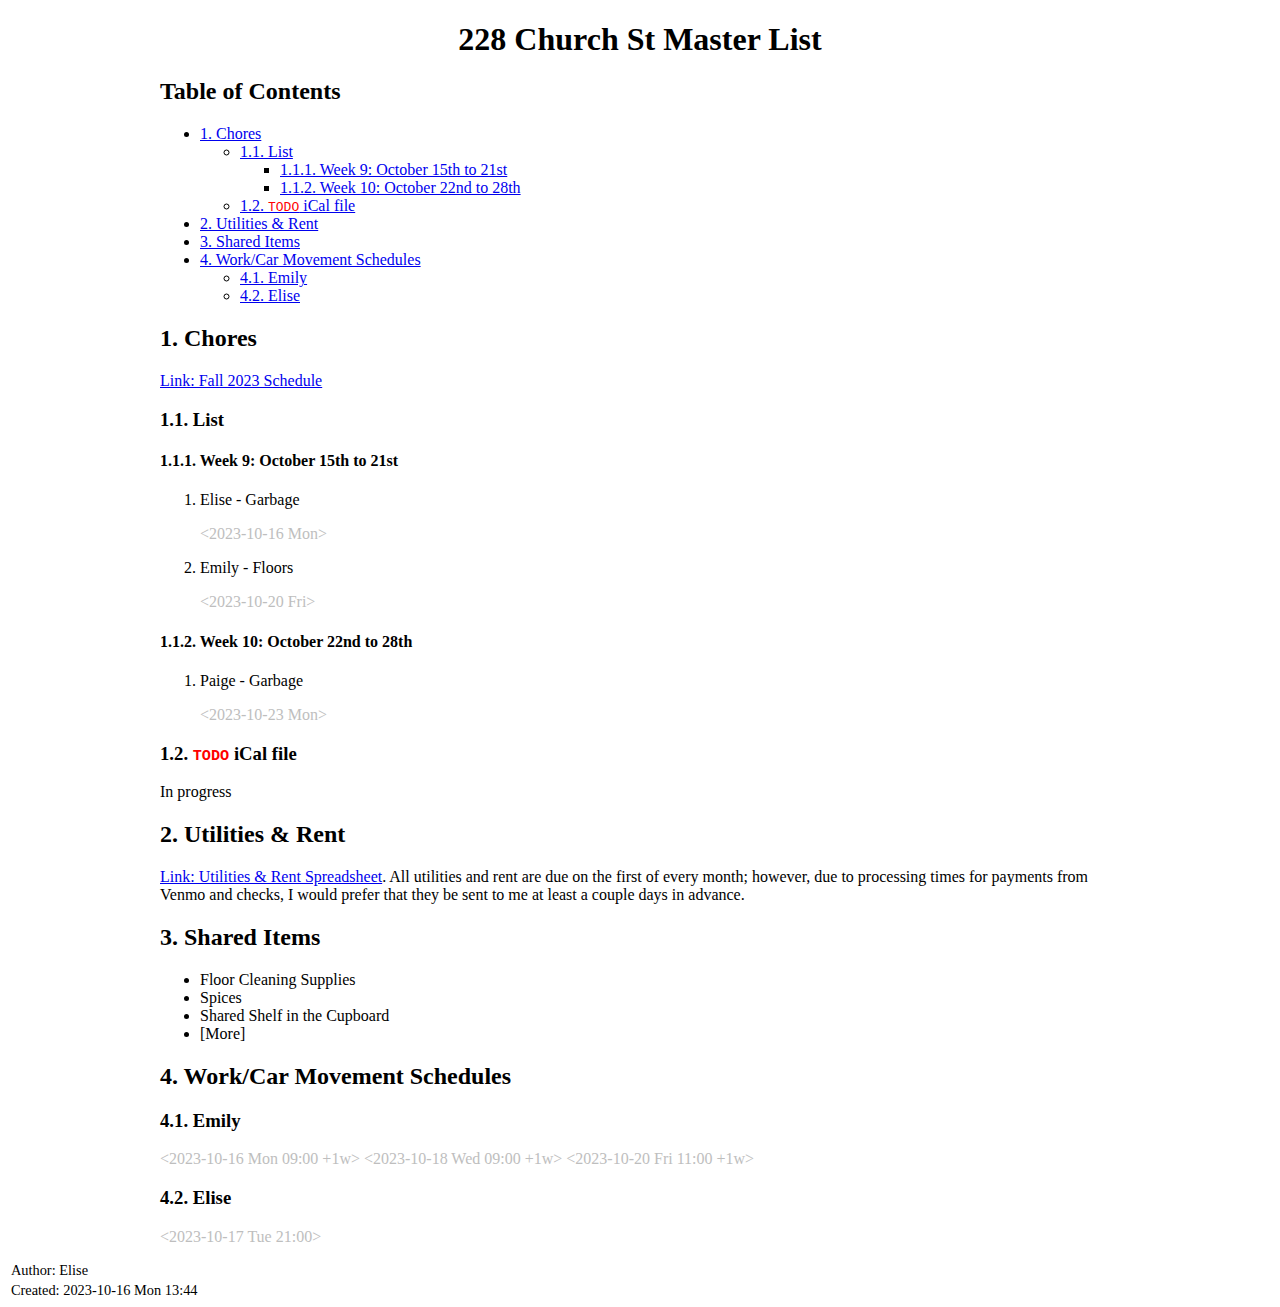
==== 228.html @ 9ec87537 "Replaced old with 228 M. List" ====
<?xml version="1.0" encoding="utf-8"?>
<!DOCTYPE html PUBLIC "-//W3C//DTD XHTML 1.0 Strict//EN"
"http://www.w3.org/TR/xhtml1/DTD/xhtml1-strict.dtd">
<html xmlns="http://www.w3.org/1999/xhtml" lang="en" xml:lang="en">
<head>
<!-- 2023-10-16 Mon 13:44 -->
<meta http-equiv="Content-Type" content="text/html;charset=utf-8" />
<meta name="viewport" content="width=device-width, initial-scale=1" />
<title>228 Church St Master List</title>
<meta name="author" content="Elise" />
<meta name="generator" content="Org Mode" />
<style>
  #content { max-width: 60em; margin: auto; }
  .title  { text-align: center;
             margin-bottom: .2em; }
  .subtitle { text-align: center;
              font-size: medium;
              font-weight: bold;
              margin-top:0; }
  .todo   { font-family: monospace; color: red; }
  .done   { font-family: monospace; color: green; }
  .priority { font-family: monospace; color: orange; }
  .tag    { background-color: #eee; font-family: monospace;
            padding: 2px; font-size: 80%; font-weight: normal; }
  .timestamp { color: #bebebe; }
  .timestamp-kwd { color: #5f9ea0; }
  .org-right  { margin-left: auto; margin-right: 0px;  text-align: right; }
  .org-left   { margin-left: 0px;  margin-right: auto; text-align: left; }
  .org-center { margin-left: auto; margin-right: auto; text-align: center; }
  .underline { text-decoration: underline; }
  #postamble p, #preamble p { font-size: 90%; margin: .2em; }
  p.verse { margin-left: 3%; }
  pre {
    border: 1px solid #e6e6e6;
    border-radius: 3px;
    background-color: #f2f2f2;
    padding: 8pt;
    font-family: monospace;
    overflow: auto;
    margin: 1.2em;
  }
  pre.src {
    position: relative;
    overflow: auto;
  }
  pre.src:before {
    display: none;
    position: absolute;
    top: -8px;
    right: 12px;
    padding: 3px;
    color: #555;
    background-color: #f2f2f299;
  }
  pre.src:hover:before { display: inline; margin-top: 14px;}
  /* Languages per Org manual */
  pre.src-asymptote:before { content: 'Asymptote'; }
  pre.src-awk:before { content: 'Awk'; }
  pre.src-authinfo::before { content: 'Authinfo'; }
  pre.src-C:before { content: 'C'; }
  /* pre.src-C++ doesn't work in CSS */
  pre.src-clojure:before { content: 'Clojure'; }
  pre.src-css:before { content: 'CSS'; }
  pre.src-D:before { content: 'D'; }
  pre.src-ditaa:before { content: 'ditaa'; }
  pre.src-dot:before { content: 'Graphviz'; }
  pre.src-calc:before { content: 'Emacs Calc'; }
  pre.src-emacs-lisp:before { content: 'Emacs Lisp'; }
  pre.src-fortran:before { content: 'Fortran'; }
  pre.src-gnuplot:before { content: 'gnuplot'; }
  pre.src-haskell:before { content: 'Haskell'; }
  pre.src-hledger:before { content: 'hledger'; }
  pre.src-java:before { content: 'Java'; }
  pre.src-js:before { content: 'Javascript'; }
  pre.src-latex:before { content: 'LaTeX'; }
  pre.src-ledger:before { content: 'Ledger'; }
  pre.src-lisp:before { content: 'Lisp'; }
  pre.src-lilypond:before { content: 'Lilypond'; }
  pre.src-lua:before { content: 'Lua'; }
  pre.src-matlab:before { content: 'MATLAB'; }
  pre.src-mscgen:before { content: 'Mscgen'; }
  pre.src-ocaml:before { content: 'Objective Caml'; }
  pre.src-octave:before { content: 'Octave'; }
  pre.src-org:before { content: 'Org mode'; }
  pre.src-oz:before { content: 'OZ'; }
  pre.src-plantuml:before { content: 'Plantuml'; }
  pre.src-processing:before { content: 'Processing.js'; }
  pre.src-python:before { content: 'Python'; }
  pre.src-R:before { content: 'R'; }
  pre.src-ruby:before { content: 'Ruby'; }
  pre.src-sass:before { content: 'Sass'; }
  pre.src-scheme:before { content: 'Scheme'; }
  pre.src-screen:before { content: 'Gnu Screen'; }
  pre.src-sed:before { content: 'Sed'; }
  pre.src-sh:before { content: 'shell'; }
  pre.src-sql:before { content: 'SQL'; }
  pre.src-sqlite:before { content: 'SQLite'; }
  /* additional languages in org.el's org-babel-load-languages alist */
  pre.src-forth:before { content: 'Forth'; }
  pre.src-io:before { content: 'IO'; }
  pre.src-J:before { content: 'J'; }
  pre.src-makefile:before { content: 'Makefile'; }
  pre.src-maxima:before { content: 'Maxima'; }
  pre.src-perl:before { content: 'Perl'; }
  pre.src-picolisp:before { content: 'Pico Lisp'; }
  pre.src-scala:before { content: 'Scala'; }
  pre.src-shell:before { content: 'Shell Script'; }
  pre.src-ebnf2ps:before { content: 'ebfn2ps'; }
  /* additional language identifiers per "defun org-babel-execute"
       in ob-*.el */
  pre.src-cpp:before  { content: 'C++'; }
  pre.src-abc:before  { content: 'ABC'; }
  pre.src-coq:before  { content: 'Coq'; }
  pre.src-groovy:before  { content: 'Groovy'; }
  /* additional language identifiers from org-babel-shell-names in
     ob-shell.el: ob-shell is the only babel language using a lambda to put
     the execution function name together. */
  pre.src-bash:before  { content: 'bash'; }
  pre.src-csh:before  { content: 'csh'; }
  pre.src-ash:before  { content: 'ash'; }
  pre.src-dash:before  { content: 'dash'; }
  pre.src-ksh:before  { content: 'ksh'; }
  pre.src-mksh:before  { content: 'mksh'; }
  pre.src-posh:before  { content: 'posh'; }
  /* Additional Emacs modes also supported by the LaTeX listings package */
  pre.src-ada:before { content: 'Ada'; }
  pre.src-asm:before { content: 'Assembler'; }
  pre.src-caml:before { content: 'Caml'; }
  pre.src-delphi:before { content: 'Delphi'; }
  pre.src-html:before { content: 'HTML'; }
  pre.src-idl:before { content: 'IDL'; }
  pre.src-mercury:before { content: 'Mercury'; }
  pre.src-metapost:before { content: 'MetaPost'; }
  pre.src-modula-2:before { content: 'Modula-2'; }
  pre.src-pascal:before { content: 'Pascal'; }
  pre.src-ps:before { content: 'PostScript'; }
  pre.src-prolog:before { content: 'Prolog'; }
  pre.src-simula:before { content: 'Simula'; }
  pre.src-tcl:before { content: 'tcl'; }
  pre.src-tex:before { content: 'TeX'; }
  pre.src-plain-tex:before { content: 'Plain TeX'; }
  pre.src-verilog:before { content: 'Verilog'; }
  pre.src-vhdl:before { content: 'VHDL'; }
  pre.src-xml:before { content: 'XML'; }
  pre.src-nxml:before { content: 'XML'; }
  /* add a generic configuration mode; LaTeX export needs an additional
     (add-to-list 'org-latex-listings-langs '(conf " ")) in .emacs */
  pre.src-conf:before { content: 'Configuration File'; }

  table { border-collapse:collapse; }
  caption.t-above { caption-side: top; }
  caption.t-bottom { caption-side: bottom; }
  td, th { vertical-align:top;  }
  th.org-right  { text-align: center;  }
  th.org-left   { text-align: center;   }
  th.org-center { text-align: center; }
  td.org-right  { text-align: right;  }
  td.org-left   { text-align: left;   }
  td.org-center { text-align: center; }
  dt { font-weight: bold; }
  .footpara { display: inline; }
  .footdef  { margin-bottom: 1em; }
  .figure { padding: 1em; }
  .figure p { text-align: center; }
  .equation-container {
    display: table;
    text-align: center;
    width: 100%;
  }
  .equation {
    vertical-align: middle;
  }
  .equation-label {
    display: table-cell;
    text-align: right;
    vertical-align: middle;
  }
  .inlinetask {
    padding: 10px;
    border: 2px solid gray;
    margin: 10px;
    background: #ffffcc;
  }
  #org-div-home-and-up
   { text-align: right; font-size: 70%; white-space: nowrap; }
  textarea { overflow-x: auto; }
  .linenr { font-size: smaller }
  .code-highlighted { background-color: #ffff00; }
  .org-info-js_info-navigation { border-style: none; }
  #org-info-js_console-label
    { font-size: 10px; font-weight: bold; white-space: nowrap; }
  .org-info-js_search-highlight
    { background-color: #ffff00; color: #000000; font-weight: bold; }
  .org-svg { }
</style>
</head>
<body>
<div id="content" class="content">
<h1 class="title">228 Church St Master List</h1>
<div id="table-of-contents" role="doc-toc">
<h2>Table of Contents</h2>
<div id="text-table-of-contents" role="doc-toc">
<ul>
<li><a href="#org7e62661">1. Chores</a>
<ul>
<li><a href="#org87e7bfa">1.1. List</a>
<ul>
<li><a href="#org3043a1f">1.1.1. Week 9: October 15th to 21st</a></li>
<li><a href="#org1b4d972">1.1.2. Week 10: October 22nd to 28th</a></li>
</ul>
</li>
<li><a href="#org6f9b23d">1.2. <span class="todo TODO">TODO</span> iCal file</a></li>
</ul>
</li>
<li><a href="#orgfbf1c16">2. Utilities &amp; Rent</a></li>
<li><a href="#org03d94d1">3. Shared Items</a></li>
<li><a href="#org7012df1">4. Work/Car Movement Schedules</a>
<ul>
<li><a href="#org8223831">4.1. Emily</a></li>
<li><a href="#org82f1169">4.2. Elise</a></li>
</ul>
</li>
</ul>
</div>
</div>
<div id="outline-container-org7e62661" class="outline-2">
<h2 id="org7e62661"><span class="section-number-2">1.</span> Chores</h2>
<div class="outline-text-2" id="text-1">
<p>
<a href="https://docs.google.com/document/d/1KSo67-Y_e5VMy_0qlZVFppKeAqlH0OOd7s0m-ORpcQo/edit?usp=sharing">Link: Fall 2023 Schedule</a>
</p>
</div>
<div id="outline-container-org87e7bfa" class="outline-3">
<h3 id="org87e7bfa"><span class="section-number-3">1.1.</span> List</h3>
<div class="outline-text-3" id="text-1-1">
</div>
<div id="outline-container-org3043a1f" class="outline-4">
<h4 id="org3043a1f"><span class="section-number-4">1.1.1.</span> Week 9: October 15th to 21st</h4>
<div class="outline-text-4" id="text-1-1-1">
</div>
<ol class="org-ol">
<li><a id="org25d500c"></a>Elise - Garbage<br />
<div class="outline-text-5" id="text-1-1-1-1">
<p>
<span class="timestamp-wrapper"><span class="timestamp">&lt;2023-10-16 Mon&gt;</span></span>
</p>
</div>
</li>
<li><a id="org074fbb6"></a>Emily - Floors<br />
<div class="outline-text-5" id="text-1-1-1-2">
<p>
<span class="timestamp-wrapper"><span class="timestamp">&lt;2023-10-20 Fri&gt;</span></span>
</p>
</div>
</li>
</ol>
</div>
<div id="outline-container-org1b4d972" class="outline-4">
<h4 id="org1b4d972"><span class="section-number-4">1.1.2.</span> Week 10: October 22nd to 28th</h4>
<div class="outline-text-4" id="text-1-1-2">
</div>
<ol class="org-ol">
<li><a id="orgd7f07d9"></a>Paige - Garbage<br />
<div class="outline-text-5" id="text-1-1-2-1">
<p>
<span class="timestamp-wrapper"><span class="timestamp">&lt;2023-10-23 Mon&gt;</span></span>
</p>
</div>
</li>
</ol>
</div>
</div>
<div id="outline-container-org6f9b23d" class="outline-3">
<h3 id="org6f9b23d"><span class="section-number-3">1.2.</span> <span class="todo TODO">TODO</span> iCal file</h3>
<div class="outline-text-3" id="text-1-2">
<p>
In progress
</p>
</div>
</div>
</div>
<div id="outline-container-orgfbf1c16" class="outline-2">
<h2 id="orgfbf1c16"><span class="section-number-2">2.</span> Utilities &amp; Rent</h2>
<div class="outline-text-2" id="text-2">
<p>
<a href="https://docs.google.com/spreadsheets/d/1idmaZiT0p6-IQ0Gw_txlsD-iV058Jx55lA0291kWFc0/edit?usp=sharing">Link: Utilities &amp; Rent Spreadsheet</a>.
All utilities and rent are due on the first of every month; however, due to processing times for payments from Venmo and checks, I would prefer that they be sent to me at least a couple days in advance.
</p>
</div>
</div>
<div id="outline-container-org03d94d1" class="outline-2">
<h2 id="org03d94d1"><span class="section-number-2">3.</span> Shared Items</h2>
<div class="outline-text-2" id="text-3">
<ul class="org-ul">
<li>Floor Cleaning Supplies</li>
<li>Spices</li>
<li>Shared Shelf in the Cupboard</li>
<li>[More]</li>
</ul>
</div>
</div>
<div id="outline-container-org7012df1" class="outline-2">
<h2 id="org7012df1"><span class="section-number-2">4.</span> Work/Car Movement Schedules</h2>
<div class="outline-text-2" id="text-4">
</div>
<div id="outline-container-org8223831" class="outline-3">
<h3 id="org8223831"><span class="section-number-3">4.1.</span> Emily</h3>
<div class="outline-text-3" id="text-4-1">
<p>
<span class="timestamp-wrapper"><span class="timestamp">&lt;2023-10-16 Mon 09:00 +1w&gt;</span></span>
<span class="timestamp-wrapper"><span class="timestamp">&lt;2023-10-18 Wed 09:00 +1w&gt;</span></span>
<span class="timestamp-wrapper"><span class="timestamp">&lt;2023-10-20 Fri 11:00 +1w&gt;</span></span>
</p>
</div>
</div>
<div id="outline-container-org82f1169" class="outline-3">
<h3 id="org82f1169"><span class="section-number-3">4.2.</span> Elise</h3>
<div class="outline-text-3" id="text-4-2">
<p>
<span class="timestamp-wrapper"><span class="timestamp">&lt;2023-10-17 Tue 21:00&gt;</span></span>
</p>
</div>
</div>
</div>
</div>
<div id="postamble" class="status">
<p class="author">Author: Elise</p>
<p class="date">Created: 2023-10-16 Mon 13:44</p>
</div>
</body>
</html>
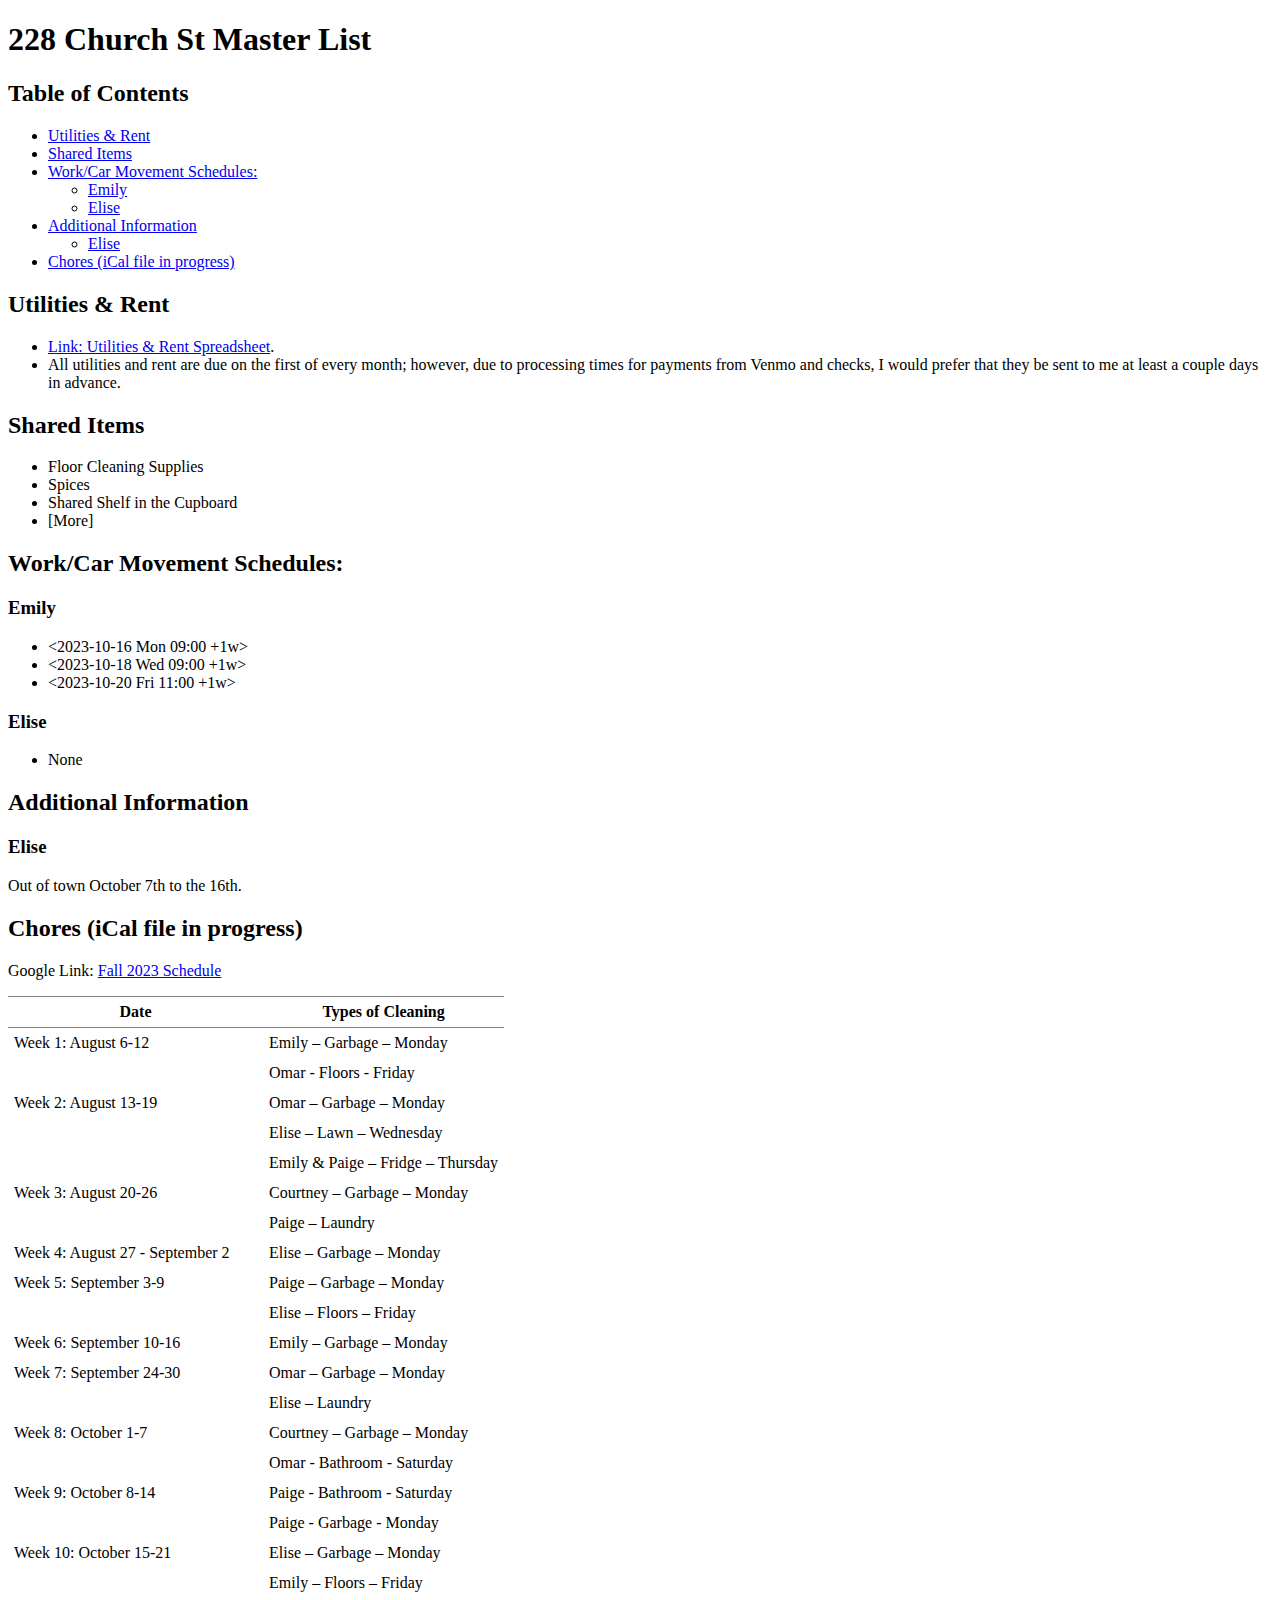
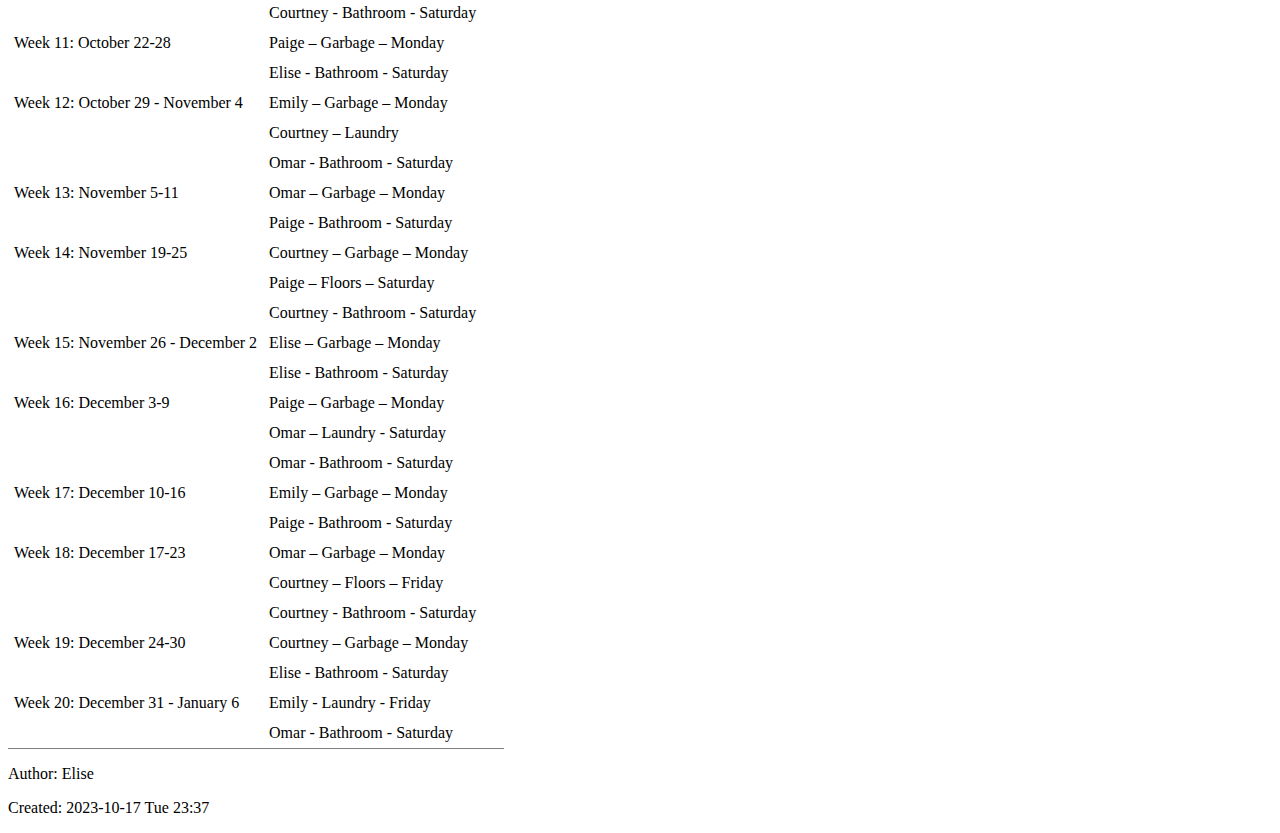
==== commit c7323059: "Changed links and redid 228.html" ====
--- a/228.html
+++ b/228.html
@@ -3,196 +3,18 @@
 "http://www.w3.org/TR/xhtml1/DTD/xhtml1-strict.dtd">
 <html xmlns="http://www.w3.org/1999/xhtml" lang="en" xml:lang="en">
 <head>
-<!-- 2023-10-16 Mon 13:44 -->
+<!-- 2023-10-17 Tue 23:37 -->
 <meta http-equiv="Content-Type" content="text/html;charset=utf-8" />
 <meta name="viewport" content="width=device-width, initial-scale=1" />
 <title>228 Church St Master List</title>
 <meta name="author" content="Elise" />
 <meta name="generator" content="Org Mode" />
-<style>
-  #content { max-width: 60em; margin: auto; }
-  .title  { text-align: center;
-             margin-bottom: .2em; }
-  .subtitle { text-align: center;
-              font-size: medium;
-              font-weight: bold;
-              margin-top:0; }
-  .todo   { font-family: monospace; color: red; }
-  .done   { font-family: monospace; color: green; }
-  .priority { font-family: monospace; color: orange; }
-  .tag    { background-color: #eee; font-family: monospace;
-            padding: 2px; font-size: 80%; font-weight: normal; }
-  .timestamp { color: #bebebe; }
-  .timestamp-kwd { color: #5f9ea0; }
-  .org-right  { margin-left: auto; margin-right: 0px;  text-align: right; }
-  .org-left   { margin-left: 0px;  margin-right: auto; text-align: left; }
-  .org-center { margin-left: auto; margin-right: auto; text-align: center; }
-  .underline { text-decoration: underline; }
-  #postamble p, #preamble p { font-size: 90%; margin: .2em; }
-  p.verse { margin-left: 3%; }
-  pre {
-    border: 1px solid #e6e6e6;
-    border-radius: 3px;
-    background-color: #f2f2f2;
-    padding: 8pt;
-    font-family: monospace;
-    overflow: auto;
-    margin: 1.2em;
-  }
-  pre.src {
-    position: relative;
-    overflow: auto;
-  }
-  pre.src:before {
-    display: none;
-    position: absolute;
-    top: -8px;
-    right: 12px;
-    padding: 3px;
-    color: #555;
-    background-color: #f2f2f299;
-  }
-  pre.src:hover:before { display: inline; margin-top: 14px;}
-  /* Languages per Org manual */
-  pre.src-asymptote:before { content: 'Asymptote'; }
-  pre.src-awk:before { content: 'Awk'; }
-  pre.src-authinfo::before { content: 'Authinfo'; }
-  pre.src-C:before { content: 'C'; }
-  /* pre.src-C++ doesn't work in CSS */
-  pre.src-clojure:before { content: 'Clojure'; }
-  pre.src-css:before { content: 'CSS'; }
-  pre.src-D:before { content: 'D'; }
-  pre.src-ditaa:before { content: 'ditaa'; }
-  pre.src-dot:before { content: 'Graphviz'; }
-  pre.src-calc:before { content: 'Emacs Calc'; }
-  pre.src-emacs-lisp:before { content: 'Emacs Lisp'; }
-  pre.src-fortran:before { content: 'Fortran'; }
-  pre.src-gnuplot:before { content: 'gnuplot'; }
-  pre.src-haskell:before { content: 'Haskell'; }
-  pre.src-hledger:before { content: 'hledger'; }
-  pre.src-java:before { content: 'Java'; }
-  pre.src-js:before { content: 'Javascript'; }
-  pre.src-latex:before { content: 'LaTeX'; }
-  pre.src-ledger:before { content: 'Ledger'; }
-  pre.src-lisp:before { content: 'Lisp'; }
-  pre.src-lilypond:before { content: 'Lilypond'; }
-  pre.src-lua:before { content: 'Lua'; }
-  pre.src-matlab:before { content: 'MATLAB'; }
-  pre.src-mscgen:before { content: 'Mscgen'; }
-  pre.src-ocaml:before { content: 'Objective Caml'; }
-  pre.src-octave:before { content: 'Octave'; }
-  pre.src-org:before { content: 'Org mode'; }
-  pre.src-oz:before { content: 'OZ'; }
-  pre.src-plantuml:before { content: 'Plantuml'; }
-  pre.src-processing:before { content: 'Processing.js'; }
-  pre.src-python:before { content: 'Python'; }
-  pre.src-R:before { content: 'R'; }
-  pre.src-ruby:before { content: 'Ruby'; }
-  pre.src-sass:before { content: 'Sass'; }
-  pre.src-scheme:before { content: 'Scheme'; }
-  pre.src-screen:before { content: 'Gnu Screen'; }
-  pre.src-sed:before { content: 'Sed'; }
-  pre.src-sh:before { content: 'shell'; }
-  pre.src-sql:before { content: 'SQL'; }
-  pre.src-sqlite:before { content: 'SQLite'; }
-  /* additional languages in org.el's org-babel-load-languages alist */
-  pre.src-forth:before { content: 'Forth'; }
-  pre.src-io:before { content: 'IO'; }
-  pre.src-J:before { content: 'J'; }
-  pre.src-makefile:before { content: 'Makefile'; }
-  pre.src-maxima:before { content: 'Maxima'; }
-  pre.src-perl:before { content: 'Perl'; }
-  pre.src-picolisp:before { content: 'Pico Lisp'; }
-  pre.src-scala:before { content: 'Scala'; }
-  pre.src-shell:before { content: 'Shell Script'; }
-  pre.src-ebnf2ps:before { content: 'ebfn2ps'; }
-  /* additional language identifiers per "defun org-babel-execute"
-       in ob-*.el */
-  pre.src-cpp:before  { content: 'C++'; }
-  pre.src-abc:before  { content: 'ABC'; }
-  pre.src-coq:before  { content: 'Coq'; }
-  pre.src-groovy:before  { content: 'Groovy'; }
-  /* additional language identifiers from org-babel-shell-names in
-     ob-shell.el: ob-shell is the only babel language using a lambda to put
-     the execution function name together. */
-  pre.src-bash:before  { content: 'bash'; }
-  pre.src-csh:before  { content: 'csh'; }
-  pre.src-ash:before  { content: 'ash'; }
-  pre.src-dash:before  { content: 'dash'; }
-  pre.src-ksh:before  { content: 'ksh'; }
-  pre.src-mksh:before  { content: 'mksh'; }
-  pre.src-posh:before  { content: 'posh'; }
-  /* Additional Emacs modes also supported by the LaTeX listings package */
-  pre.src-ada:before { content: 'Ada'; }
-  pre.src-asm:before { content: 'Assembler'; }
-  pre.src-caml:before { content: 'Caml'; }
-  pre.src-delphi:before { content: 'Delphi'; }
-  pre.src-html:before { content: 'HTML'; }
-  pre.src-idl:before { content: 'IDL'; }
-  pre.src-mercury:before { content: 'Mercury'; }
-  pre.src-metapost:before { content: 'MetaPost'; }
-  pre.src-modula-2:before { content: 'Modula-2'; }
-  pre.src-pascal:before { content: 'Pascal'; }
-  pre.src-ps:before { content: 'PostScript'; }
-  pre.src-prolog:before { content: 'Prolog'; }
-  pre.src-simula:before { content: 'Simula'; }
-  pre.src-tcl:before { content: 'tcl'; }
-  pre.src-tex:before { content: 'TeX'; }
-  pre.src-plain-tex:before { content: 'Plain TeX'; }
-  pre.src-verilog:before { content: 'Verilog'; }
-  pre.src-vhdl:before { content: 'VHDL'; }
-  pre.src-xml:before { content: 'XML'; }
-  pre.src-nxml:before { content: 'XML'; }
-  /* add a generic configuration mode; LaTeX export needs an additional
-     (add-to-list 'org-latex-listings-langs '(conf " ")) in .emacs */
-  pre.src-conf:before { content: 'Configuration File'; }
-
-  table { border-collapse:collapse; }
-  caption.t-above { caption-side: top; }
-  caption.t-bottom { caption-side: bottom; }
-  td, th { vertical-align:top;  }
-  th.org-right  { text-align: center;  }
-  th.org-left   { text-align: center;   }
-  th.org-center { text-align: center; }
-  td.org-right  { text-align: right;  }
-  td.org-left   { text-align: left;   }
-  td.org-center { text-align: center; }
-  dt { font-weight: bold; }
-  .footpara { display: inline; }
-  .footdef  { margin-bottom: 1em; }
-  .figure { padding: 1em; }
-  .figure p { text-align: center; }
-  .equation-container {
-    display: table;
-    text-align: center;
-    width: 100%;
-  }
-  .equation {
-    vertical-align: middle;
-  }
-  .equation-label {
-    display: table-cell;
-    text-align: right;
-    vertical-align: middle;
-  }
-  .inlinetask {
-    padding: 10px;
-    border: 2px solid gray;
-    margin: 10px;
-    background: #ffffcc;
-  }
-  #org-div-home-and-up
-   { text-align: right; font-size: 70%; white-space: nowrap; }
-  textarea { overflow-x: auto; }
-  .linenr { font-size: smaller }
-  .code-highlighted { background-color: #ffff00; }
-  .org-info-js_info-navigation { border-style: none; }
-  #org-info-js_console-label
-    { font-size: 10px; font-weight: bold; white-space: nowrap; }
-  .org-info-js_search-highlight
-    { background-color: #ffff00; color: #000000; font-weight: bold; }
-  .org-svg { }
-</style>
+<link rel="stylesheet" type="text/css" href="https://fniessen.github.io/org-html-themes/src/readtheorg_theme/css/htmlize.css"/>
+<link rel="stylesheet" type="text/css" href="https://fniessen.github.io/org-html-themes/src/readtheorg_theme/css/readtheorg.css"/>
+<script src="https://ajax.googleapis.com/ajax/libs/jquery/2.1.3/jquery.min.js"></script>
+<script src="https://maxcdn.bootstrapcdn.com/bootstrap/3.3.4/js/bootstrap.min.js"></script>
+<script type="text/javascript" src="https://fniessen.github.io/org-html-themes/src/lib/js/jquery.stickytableheaders.min.js"></script>
+<script type="text/javascript" src="https://fniessen.github.io/org-html-themes/src/readtheorg_theme/js/readtheorg.js"></script>
 </head>
 <body>
 <div id="content" class="content">
@@ -201,131 +23,328 @@
 <h2>Table of Contents</h2>
 <div id="text-table-of-contents" role="doc-toc">
 <ul>
-<li><a href="#org7e62661">1. Chores</a>
+<li><a href="#orgfe23abb">Utilities &amp; Rent</a></li>
+<li><a href="#orgb38b38f">Shared Items</a></li>
+<li><a href="#org2c11cd4">Work/Car Movement Schedules:</a>
 <ul>
-<li><a href="#org87e7bfa">1.1. List</a>
+<li><a href="#orgf94a63f">Emily</a></li>
+<li><a href="#org3e12931">Elise</a></li>
+</ul>
+</li>
+<li><a href="#org51e3b4f">Additional Information</a>
 <ul>
-<li><a href="#org3043a1f">1.1.1. Week 9: October 15th to 21st</a></li>
-<li><a href="#org1b4d972">1.1.2. Week 10: October 22nd to 28th</a></li>
+<li><a href="#org9d8707e">Elise</a></li>
 </ul>
 </li>
-<li><a href="#org6f9b23d">1.2. <span class="todo TODO">TODO</span> iCal file</a></li>
-</ul>
-</li>
-<li><a href="#orgfbf1c16">2. Utilities &amp; Rent</a></li>
-<li><a href="#org03d94d1">3. Shared Items</a></li>
-<li><a href="#org7012df1">4. Work/Car Movement Schedules</a>
-<ul>
-<li><a href="#org8223831">4.1. Emily</a></li>
-<li><a href="#org82f1169">4.2. Elise</a></li>
-</ul>
-</li>
-</ul>
-</div>
-</div>
-<div id="outline-container-org7e62661" class="outline-2">
-<h2 id="org7e62661"><span class="section-number-2">1.</span> Chores</h2>
-<div class="outline-text-2" id="text-1">
+<li><a href="#org3e5b7c2">Chores (iCal file in progress)</a></li>
+</ul>
+</div>
+</div>
+<div id="outline-container-orgfe23abb" class="outline-2">
+<h2 id="orgfe23abb">Utilities &amp; Rent</h2>
+<div class="outline-text-2" id="text-orgfe23abb">
+<ul class="org-ul">
+<li><a href="https://docs.google.com/spreadsheets/d/1idmaZiT0p6-IQ0Gw_txlsD-iV058Jx55lA0291kWFc0/edit?usp=sharing">Link: Utilities &amp; Rent Spreadsheet</a>.<br /></li>
+<li>All utilities and rent are due on the first of every month; however, due to processing times for payments from Venmo and checks, I would prefer that they be sent to me at least a couple days in advance.<br /></li>
+</ul>
+</div>
+</div>
+<div id="outline-container-orgb38b38f" class="outline-2">
+<h2 id="orgb38b38f">Shared Items</h2>
+<div class="outline-text-2" id="text-orgb38b38f">
+<ul class="org-ul">
+<li>Floor Cleaning Supplies<br /></li>
+<li>Spices<br /></li>
+<li>Shared Shelf in the Cupboard<br /></li>
+<li>[More]<br /></li>
+</ul>
+</div>
+</div>
+<div id="outline-container-org2c11cd4" class="outline-2">
+<h2 id="org2c11cd4">Work/Car Movement Schedules:</h2>
+<div class="outline-text-2" id="text-org2c11cd4">
+</div>
+<div id="outline-container-orgf94a63f" class="outline-3">
+<h3 id="orgf94a63f">Emily</h3>
+<div class="outline-text-3" id="text-orgf94a63f">
+<ul class="org-ul">
+<li><span class="timestamp-wrapper"><span class="timestamp">&lt;2023-10-16 Mon 09:00 +1w&gt;</span></span><br /></li>
+<li><span class="timestamp-wrapper"><span class="timestamp">&lt;2023-10-18 Wed 09:00 +1w&gt;</span></span><br /></li>
+<li><span class="timestamp-wrapper"><span class="timestamp">&lt;2023-10-20 Fri 11:00 +1w&gt;</span></span><br /></li>
+</ul>
+</div>
+</div>
+<div id="outline-container-org3e12931" class="outline-3">
+<h3 id="org3e12931">Elise</h3>
+<div class="outline-text-3" id="text-org3e12931">
+<ul class="org-ul">
+<li>None<br /></li>
+</ul>
+</div>
+</div>
+</div>
+<div id="outline-container-org51e3b4f" class="outline-2">
+<h2 id="org51e3b4f">Additional Information</h2>
+<div class="outline-text-2" id="text-org51e3b4f">
+</div>
+<div id="outline-container-org9d8707e" class="outline-3">
+<h3 id="org9d8707e">Elise</h3>
+<div class="outline-text-3" id="text-org9d8707e">
 <p>
-<a href="https://docs.google.com/document/d/1KSo67-Y_e5VMy_0qlZVFppKeAqlH0OOd7s0m-ORpcQo/edit?usp=sharing">Link: Fall 2023 Schedule</a>
+Out of town October 7th to the 16th.<br />
 </p>
 </div>
-<div id="outline-container-org87e7bfa" class="outline-3">
-<h3 id="org87e7bfa"><span class="section-number-3">1.1.</span> List</h3>
-<div class="outline-text-3" id="text-1-1">
-</div>
-<div id="outline-container-org3043a1f" class="outline-4">
-<h4 id="org3043a1f"><span class="section-number-4">1.1.1.</span> Week 9: October 15th to 21st</h4>
-<div class="outline-text-4" id="text-1-1-1">
-</div>
-<ol class="org-ol">
-<li><a id="org25d500c"></a>Elise - Garbage<br />
-<div class="outline-text-5" id="text-1-1-1-1">
+</div>
+</div>
+<div id="outline-container-org3e5b7c2" class="outline-2">
+<h2 id="org3e5b7c2">Chores (iCal file in progress)</h2>
+<div class="outline-text-2" id="text-org3e5b7c2">
 <p>
-<span class="timestamp-wrapper"><span class="timestamp">&lt;2023-10-16 Mon&gt;</span></span>
+Google Link: <a href="https://docs.google.com/document/d/1KSo67-Y_e5VMy_0qlZVFppKeAqlH0OOd7s0m-ORpcQo/edit?usp=sharing">Fall 2023 Schedule</a><br />
 </p>
-</div>
-</li>
-<li><a id="org074fbb6"></a>Emily - Floors<br />
-<div class="outline-text-5" id="text-1-1-1-2">
-<p>
-<span class="timestamp-wrapper"><span class="timestamp">&lt;2023-10-20 Fri&gt;</span></span>
-</p>
-</div>
-</li>
-</ol>
-</div>
-<div id="outline-container-org1b4d972" class="outline-4">
-<h4 id="org1b4d972"><span class="section-number-4">1.1.2.</span> Week 10: October 22nd to 28th</h4>
-<div class="outline-text-4" id="text-1-1-2">
-</div>
-<ol class="org-ol">
-<li><a id="orgd7f07d9"></a>Paige - Garbage<br />
-<div class="outline-text-5" id="text-1-1-2-1">
-<p>
-<span class="timestamp-wrapper"><span class="timestamp">&lt;2023-10-23 Mon&gt;</span></span>
-</p>
-</div>
-</li>
-</ol>
-</div>
-</div>
-<div id="outline-container-org6f9b23d" class="outline-3">
-<h3 id="org6f9b23d"><span class="section-number-3">1.2.</span> <span class="todo TODO">TODO</span> iCal file</h3>
-<div class="outline-text-3" id="text-1-2">
-<p>
-In progress
-</p>
-</div>
-</div>
-</div>
-<div id="outline-container-orgfbf1c16" class="outline-2">
-<h2 id="orgfbf1c16"><span class="section-number-2">2.</span> Utilities &amp; Rent</h2>
-<div class="outline-text-2" id="text-2">
-<p>
-<a href="https://docs.google.com/spreadsheets/d/1idmaZiT0p6-IQ0Gw_txlsD-iV058Jx55lA0291kWFc0/edit?usp=sharing">Link: Utilities &amp; Rent Spreadsheet</a>.
-All utilities and rent are due on the first of every month; however, due to processing times for payments from Venmo and checks, I would prefer that they be sent to me at least a couple days in advance.
-</p>
-</div>
-</div>
-<div id="outline-container-org03d94d1" class="outline-2">
-<h2 id="org03d94d1"><span class="section-number-2">3.</span> Shared Items</h2>
-<div class="outline-text-2" id="text-3">
-<ul class="org-ul">
-<li>Floor Cleaning Supplies</li>
-<li>Spices</li>
-<li>Shared Shelf in the Cupboard</li>
-<li>[More]</li>
-</ul>
-</div>
-</div>
-<div id="outline-container-org7012df1" class="outline-2">
-<h2 id="org7012df1"><span class="section-number-2">4.</span> Work/Car Movement Schedules</h2>
-<div class="outline-text-2" id="text-4">
-</div>
-<div id="outline-container-org8223831" class="outline-3">
-<h3 id="org8223831"><span class="section-number-3">4.1.</span> Emily</h3>
-<div class="outline-text-3" id="text-4-1">
-<p>
-<span class="timestamp-wrapper"><span class="timestamp">&lt;2023-10-16 Mon 09:00 +1w&gt;</span></span>
-<span class="timestamp-wrapper"><span class="timestamp">&lt;2023-10-18 Wed 09:00 +1w&gt;</span></span>
-<span class="timestamp-wrapper"><span class="timestamp">&lt;2023-10-20 Fri 11:00 +1w&gt;</span></span>
-</p>
-</div>
-</div>
-<div id="outline-container-org82f1169" class="outline-3">
-<h3 id="org82f1169"><span class="section-number-3">4.2.</span> Elise</h3>
-<div class="outline-text-3" id="text-4-2">
-<p>
-<span class="timestamp-wrapper"><span class="timestamp">&lt;2023-10-17 Tue 21:00&gt;</span></span>
-</p>
-</div>
+
+<table border="2" cellspacing="0" cellpadding="6" rules="groups" frame="hsides">
+
+
+<colgroup>
+<col  class="org-left" />
+
+<col  class="org-left" />
+</colgroup>
+<thead>
+<tr>
+<th scope="col" class="org-left">Date</th>
+<th scope="col" class="org-left">Types of Cleaning</th>
+</tr>
+</thead>
+<tbody>
+<tr>
+<td class="org-left">Week 1: August 6-12</td>
+<td class="org-left">Emily – Garbage – Monday</td>
+</tr>
+
+<tr>
+<td class="org-left">&#xa0;</td>
+<td class="org-left">Omar - Floors - Friday</td>
+</tr>
+
+<tr>
+<td class="org-left">Week 2: August 13-19</td>
+<td class="org-left">Omar – Garbage – Monday</td>
+</tr>
+
+<tr>
+<td class="org-left">&#xa0;</td>
+<td class="org-left">Elise – Lawn – Wednesday</td>
+</tr>
+
+<tr>
+<td class="org-left">&#xa0;</td>
+<td class="org-left">Emily &amp; Paige – Fridge – Thursday</td>
+</tr>
+
+<tr>
+<td class="org-left">Week 3: August 20-26</td>
+<td class="org-left">Courtney – Garbage – Monday</td>
+</tr>
+
+<tr>
+<td class="org-left">&#xa0;</td>
+<td class="org-left">Paige – Laundry</td>
+</tr>
+
+<tr>
+<td class="org-left">Week 4: August 27 - September 2</td>
+<td class="org-left">Elise – Garbage – Monday</td>
+</tr>
+
+<tr>
+<td class="org-left">Week 5: September 3-9</td>
+<td class="org-left">Paige – Garbage – Monday</td>
+</tr>
+
+<tr>
+<td class="org-left">&#xa0;</td>
+<td class="org-left">Elise – Floors – Friday</td>
+</tr>
+
+<tr>
+<td class="org-left">Week 6: September 10-16</td>
+<td class="org-left">Emily – Garbage – Monday</td>
+</tr>
+
+<tr>
+<td class="org-left">Week 7: September 24-30</td>
+<td class="org-left">Omar – Garbage – Monday</td>
+</tr>
+
+<tr>
+<td class="org-left">&#xa0;</td>
+<td class="org-left">Elise – Laundry</td>
+</tr>
+
+<tr>
+<td class="org-left">Week 8: October 1-7</td>
+<td class="org-left">Courtney – Garbage – Monday</td>
+</tr>
+
+<tr>
+<td class="org-left">&#xa0;</td>
+<td class="org-left">Omar - Bathroom - Saturday</td>
+</tr>
+
+<tr>
+<td class="org-left">Week 9: October 8-14</td>
+<td class="org-left">Paige - Bathroom - Saturday</td>
+</tr>
+
+<tr>
+<td class="org-left">&#xa0;</td>
+<td class="org-left">Paige - Garbage - Monday</td>
+</tr>
+
+<tr>
+<td class="org-left">Week 10: October 15-21</td>
+<td class="org-left">Elise – Garbage – Monday</td>
+</tr>
+
+<tr>
+<td class="org-left">&#xa0;</td>
+<td class="org-left">Emily – Floors – Friday</td>
+</tr>
+
+<tr>
+<td class="org-left">&#xa0;</td>
+<td class="org-left">Courtney - Bathroom - Saturday</td>
+</tr>
+
+<tr>
+<td class="org-left">Week 11: October 22-28</td>
+<td class="org-left">Paige – Garbage – Monday</td>
+</tr>
+
+<tr>
+<td class="org-left">&#xa0;</td>
+<td class="org-left">Elise - Bathroom - Saturday</td>
+</tr>
+
+<tr>
+<td class="org-left">Week 12: October 29 - November 4</td>
+<td class="org-left">Emily – Garbage – Monday</td>
+</tr>
+
+<tr>
+<td class="org-left">&#xa0;</td>
+<td class="org-left">Courtney – Laundry</td>
+</tr>
+
+<tr>
+<td class="org-left">&#xa0;</td>
+<td class="org-left">Omar - Bathroom - Saturday</td>
+</tr>
+
+<tr>
+<td class="org-left">Week 13: November 5-11</td>
+<td class="org-left">Omar – Garbage – Monday</td>
+</tr>
+
+<tr>
+<td class="org-left">&#xa0;</td>
+<td class="org-left">Paige - Bathroom - Saturday</td>
+</tr>
+
+<tr>
+<td class="org-left">Week 14: November 19-25</td>
+<td class="org-left">Courtney – Garbage – Monday</td>
+</tr>
+
+<tr>
+<td class="org-left">&#xa0;</td>
+<td class="org-left">Paige – Floors – Saturday</td>
+</tr>
+
+<tr>
+<td class="org-left">&#xa0;</td>
+<td class="org-left">Courtney - Bathroom - Saturday</td>
+</tr>
+
+<tr>
+<td class="org-left">Week 15: November 26 - December 2</td>
+<td class="org-left">Elise – Garbage – Monday</td>
+</tr>
+
+<tr>
+<td class="org-left">&#xa0;</td>
+<td class="org-left">Elise - Bathroom - Saturday</td>
+</tr>
+
+<tr>
+<td class="org-left">Week 16: December 3-9</td>
+<td class="org-left">Paige – Garbage – Monday</td>
+</tr>
+
+<tr>
+<td class="org-left">&#xa0;</td>
+<td class="org-left">Omar – Laundry - Saturday</td>
+</tr>
+
+<tr>
+<td class="org-left">&#xa0;</td>
+<td class="org-left">Omar - Bathroom - Saturday</td>
+</tr>
+
+<tr>
+<td class="org-left">Week 17: December 10-16</td>
+<td class="org-left">Emily – Garbage – Monday</td>
+</tr>
+
+<tr>
+<td class="org-left">&#xa0;</td>
+<td class="org-left">Paige - Bathroom - Saturday</td>
+</tr>
+
+<tr>
+<td class="org-left">Week 18: December 17-23</td>
+<td class="org-left">Omar – Garbage – Monday</td>
+</tr>
+
+<tr>
+<td class="org-left">&#xa0;</td>
+<td class="org-left">Courtney – Floors – Friday</td>
+</tr>
+
+<tr>
+<td class="org-left">&#xa0;</td>
+<td class="org-left">Courtney - Bathroom - Saturday</td>
+</tr>
+
+<tr>
+<td class="org-left">Week 19: December 24-30</td>
+<td class="org-left">Courtney – Garbage – Monday</td>
+</tr>
+
+<tr>
+<td class="org-left">&#xa0;</td>
+<td class="org-left">Elise - Bathroom - Saturday</td>
+</tr>
+
+<tr>
+<td class="org-left">Week 20: December 31 - January 6</td>
+<td class="org-left">Emily - Laundry - Friday</td>
+</tr>
+
+<tr>
+<td class="org-left">&#xa0;</td>
+<td class="org-left">Omar - Bathroom - Saturday</td>
+</tr>
+</tbody>
+</table>
 </div>
 </div>
 </div>
 <div id="postamble" class="status">
 <p class="author">Author: Elise</p>
-<p class="date">Created: 2023-10-16 Mon 13:44</p>
+<p class="date">Created: 2023-10-17 Tue 23:37</p>
 </div>
 </body>
 </html>
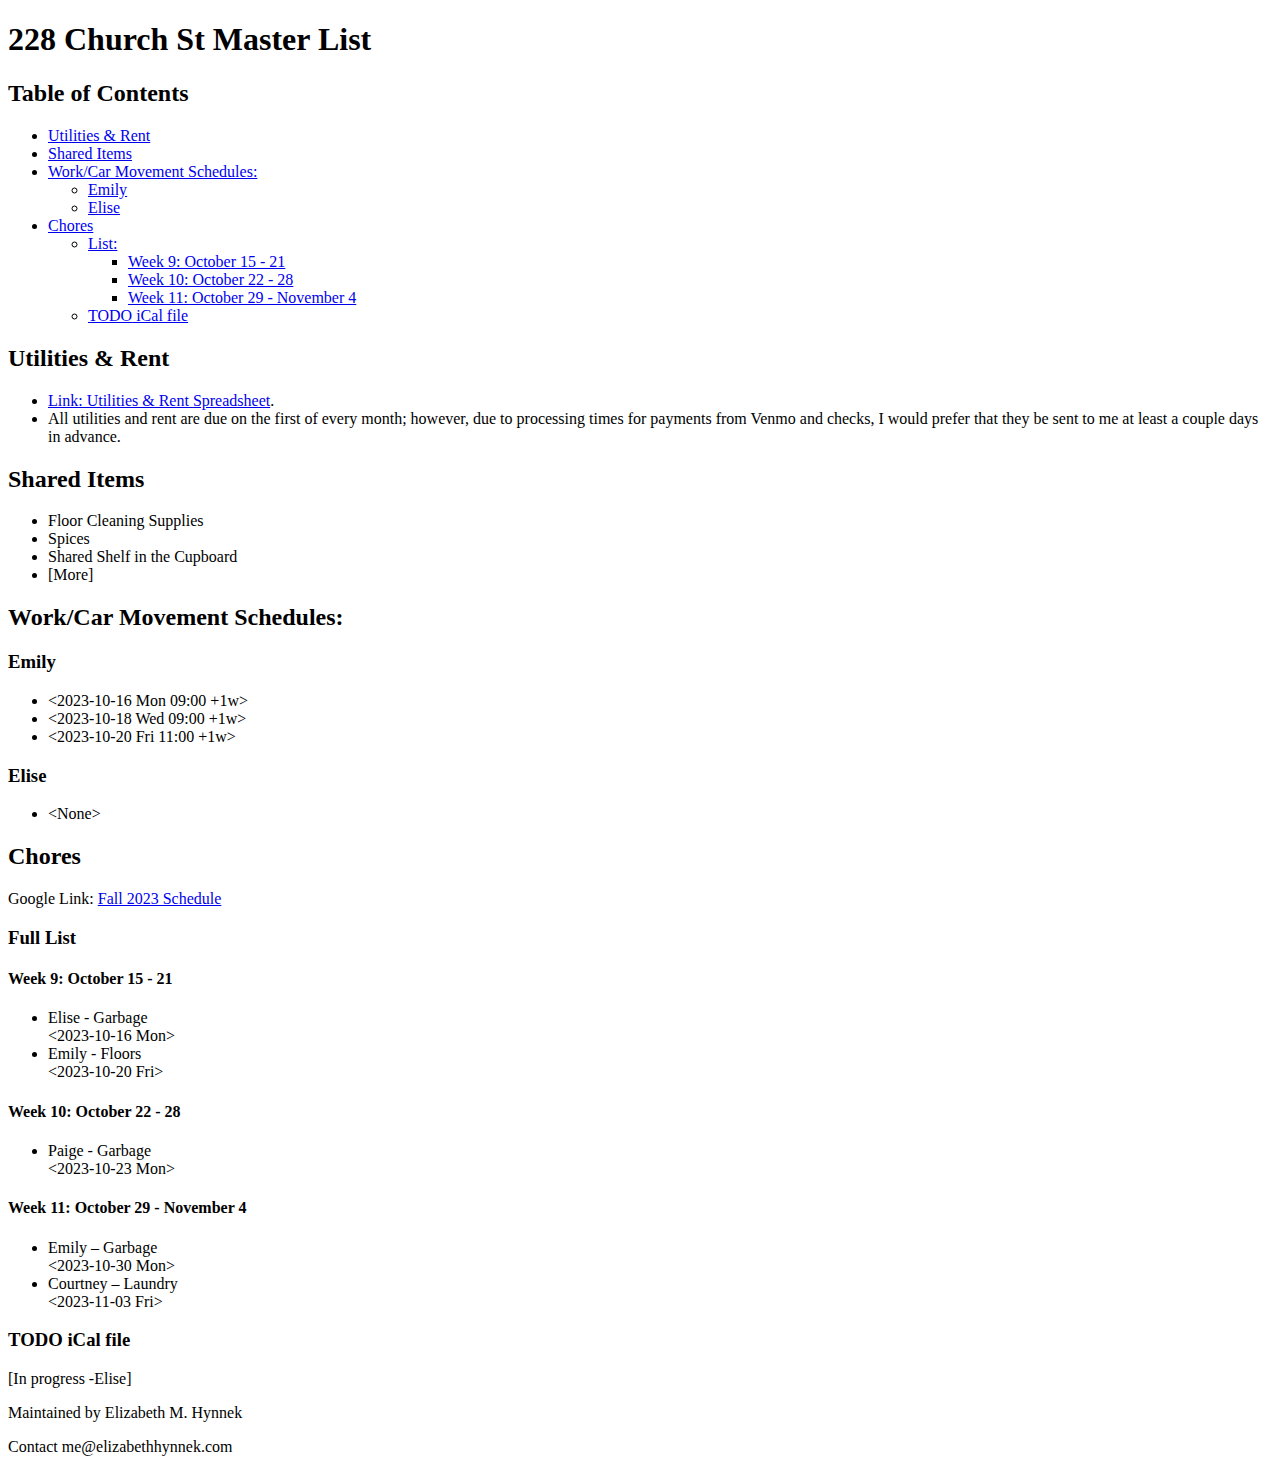
==== commit 578d3c94: "minor 228 changes" ====
--- a/228.html
+++ b/228.html
@@ -3,7 +3,7 @@
 "http://www.w3.org/TR/xhtml1/DTD/xhtml1-strict.dtd">
 <html xmlns="http://www.w3.org/1999/xhtml" lang="en" xml:lang="en">
 <head>
-<!-- 2023-10-17 Tue 23:37 -->
+<!-- 2023-10-16 Mon 14:46 -->
 <meta http-equiv="Content-Type" content="text/html;charset=utf-8" />
 <meta name="viewport" content="width=device-width, initial-scale=1" />
 <title>228 Church St Master List</title>
@@ -23,35 +23,41 @@
 <h2>Table of Contents</h2>
 <div id="text-table-of-contents" role="doc-toc">
 <ul>
-<li><a href="#orgfe23abb">Utilities &amp; Rent</a></li>
-<li><a href="#orgb38b38f">Shared Items</a></li>
-<li><a href="#org2c11cd4">Work/Car Movement Schedules:</a>
+<li><a href="#org525cfb6">Utilities &amp; Rent</a></li>
+<li><a href="#org7b06b32">Shared Items</a></li>
+<li><a href="#org4c5e477">Work/Car Movement Schedules:</a>
 <ul>
-<li><a href="#orgf94a63f">Emily</a></li>
-<li><a href="#org3e12931">Elise</a></li>
+<li><a href="#org96ab935">Emily</a></li>
+<li><a href="#org9dd9a5d">Elise</a></li>
 </ul>
 </li>
-<li><a href="#org51e3b4f">Additional Information</a>
+<li><a href="#orgfc29d39">Chores</a>
 <ul>
-<li><a href="#org9d8707e">Elise</a></li>
+<li><a href="#org1ad2528">List:</a>
+<ul>
+<li><a href="#orge985d7a">Week 9: October 15 - 21</a></li>
+<li><a href="#org6c00862">Week 10: October 22 - 28</a></li>
+<li><a href="#orgf5646ee">Week 11: October 29 - November 4</a></li>
 </ul>
 </li>
-<li><a href="#org3e5b7c2">Chores (iCal file in progress)</a></li>
+<li><a href="#org613a627"><span class="todo TODO">TODO</span> iCal file</a></li>
+</ul>
+</li>
 </ul>
 </div>
 </div>
-<div id="outline-container-orgfe23abb" class="outline-2">
-<h2 id="orgfe23abb">Utilities &amp; Rent</h2>
-<div class="outline-text-2" id="text-orgfe23abb">
+<div id="outline-container-org525cfb6" class="outline-2">
+<h2 id="org525cfb6">Utilities &amp; Rent</h2>
+<div class="outline-text-2" id="text-org525cfb6">
 <ul class="org-ul">
 <li><a href="https://docs.google.com/spreadsheets/d/1idmaZiT0p6-IQ0Gw_txlsD-iV058Jx55lA0291kWFc0/edit?usp=sharing">Link: Utilities &amp; Rent Spreadsheet</a>.<br /></li>
 <li>All utilities and rent are due on the first of every month; however, due to processing times for payments from Venmo and checks, I would prefer that they be sent to me at least a couple days in advance.<br /></li>
 </ul>
 </div>
 </div>
-<div id="outline-container-orgb38b38f" class="outline-2">
-<h2 id="orgb38b38f">Shared Items</h2>
-<div class="outline-text-2" id="text-orgb38b38f">
+<div id="outline-container-org7b06b32" class="outline-2">
+<h2 id="org7b06b32">Shared Items</h2>
+<div class="outline-text-2" id="text-org7b06b32">
 <ul class="org-ul">
 <li>Floor Cleaning Supplies<br /></li>
 <li>Spices<br /></li>
@@ -60,13 +66,13 @@
 </ul>
 </div>
 </div>
-<div id="outline-container-org2c11cd4" class="outline-2">
-<h2 id="org2c11cd4">Work/Car Movement Schedules:</h2>
-<div class="outline-text-2" id="text-org2c11cd4">
+<div id="outline-container-org4c5e477" class="outline-2">
+<h2 id="org4c5e477">Work/Car Movement Schedules:</h2>
+<div class="outline-text-2" id="text-org4c5e477">
 </div>
-<div id="outline-container-orgf94a63f" class="outline-3">
-<h3 id="orgf94a63f">Emily</h3>
-<div class="outline-text-3" id="text-orgf94a63f">
+<div id="outline-container-org96ab935" class="outline-3">
+<h3 id="org96ab935">Emily</h3>
+<div class="outline-text-3" id="text-org96ab935">
 <ul class="org-ul">
 <li><span class="timestamp-wrapper"><span class="timestamp">&lt;2023-10-16 Mon 09:00 +1w&gt;</span></span><br /></li>
 <li><span class="timestamp-wrapper"><span class="timestamp">&lt;2023-10-18 Wed 09:00 +1w&gt;</span></span><br /></li>
@@ -74,277 +80,71 @@
 </ul>
 </div>
 </div>
-<div id="outline-container-org3e12931" class="outline-3">
-<h3 id="org3e12931">Elise</h3>
-<div class="outline-text-3" id="text-org3e12931">
+<div id="outline-container-org9dd9a5d" class="outline-3">
+<h3 id="org9dd9a5d">Elise</h3>
+<div class="outline-text-3" id="text-org9dd9a5d">
 <ul class="org-ul">
-<li>None<br /></li>
+<li><span class="timestamp-wrapper"><span class="timestamp">&lt;None&gt;</span></span><br /></li>
 </ul>
 </div>
 </div>
 </div>
-<div id="outline-container-org51e3b4f" class="outline-2">
-<h2 id="org51e3b4f">Additional Information</h2>
-<div class="outline-text-2" id="text-org51e3b4f">
+<div id="outline-container-orgfc29d39" class="outline-2">
+<h2 id="orgfc29d39">Chores</h2>
+<div class="outline-text-2" id="text-orgfc29d39">
+<p>
+Google Link: <a href="https://docs.google.com/document/d/1KSo67-Y_e5VMy_0qlZVFppKeAqlH0OOd7s0m-ORpcQo/edit?usp=sharing">Fall 2023 Schedule</a><br />
+</p>
 </div>
-<div id="outline-container-org9d8707e" class="outline-3">
-<h3 id="org9d8707e">Elise</h3>
-<div class="outline-text-3" id="text-org9d8707e">
+<div id="outline-container-org1ad2528" class="outline-3">
+<h3 id="org1ad2528">Full List</h3>
+<div class="outline-text-3" id="text-org1ad2528">
+</div>
+<div id="outline-container-orge985d7a" class="outline-4">
+<h4 id="orge985d7a">Week 9: October 15 - 21</h4>
+<div class="outline-text-4" id="text-orge985d7a">
+<ul class="org-ul">
+<li>Elise - Garbage<br />
+<span class="timestamp-wrapper"><span class="timestamp">&lt;2023-10-16 Mon&gt;</span></span><br /></li>
+<li>Emily - Floors<br />
+<span class="timestamp-wrapper"><span class="timestamp">&lt;2023-10-20 Fri&gt;</span></span><br /></li>
+</ul>
+</div>
+</div>
+<div id="outline-container-org6c00862" class="outline-4">
+<h4 id="org6c00862">Week 10: October 22 - 28</h4>
+<div class="outline-text-4" id="text-org6c00862">
+<ul class="org-ul">
+<li>Paige - Garbage<br />
+<span class="timestamp-wrapper"><span class="timestamp">&lt;2023-10-23 Mon&gt;</span></span><br /></li>
+</ul>
+</div>
+</div>
+<div id="outline-container-orgf5646ee" class="outline-4">
+<h4 id="orgf5646ee">Week 11: October 29 - November 4</h4>
+<div class="outline-text-4" id="text-orgf5646ee">
+<ul class="org-ul">
+<li>Emily – Garbage<br />
+<span class="timestamp-wrapper"><span class="timestamp">&lt;2023-10-30 Mon&gt;</span></span><br /></li>
+<li>Courtney – Laundry<br />
+<span class="timestamp-wrapper"><span class="timestamp">&lt;2023-11-03 Fri&gt;</span></span><br /></li>
+</ul>
+</div>
+</div>
+</div>
+<div id="outline-container-org613a627" class="outline-3">
+<h3 id="org613a627"><span class="todo TODO">TODO</span> iCal file</h3>
+<div class="outline-text-3" id="text-org613a627">
 <p>
-Out of town October 7th to the 16th.<br />
+[In progress -Elise]<br />
 </p>
 </div>
 </div>
 </div>
-<div id="outline-container-org3e5b7c2" class="outline-2">
-<h2 id="org3e5b7c2">Chores (iCal file in progress)</h2>
-<div class="outline-text-2" id="text-org3e5b7c2">
-<p>
-Google Link: <a href="https://docs.google.com/document/d/1KSo67-Y_e5VMy_0qlZVFppKeAqlH0OOd7s0m-ORpcQo/edit?usp=sharing">Fall 2023 Schedule</a><br />
-</p>
-
-<table border="2" cellspacing="0" cellpadding="6" rules="groups" frame="hsides">
-
-
-<colgroup>
-<col  class="org-left" />
-
-<col  class="org-left" />
-</colgroup>
-<thead>
-<tr>
-<th scope="col" class="org-left">Date</th>
-<th scope="col" class="org-left">Types of Cleaning</th>
-</tr>
-</thead>
-<tbody>
-<tr>
-<td class="org-left">Week 1: August 6-12</td>
-<td class="org-left">Emily – Garbage – Monday</td>
-</tr>
-
-<tr>
-<td class="org-left">&#xa0;</td>
-<td class="org-left">Omar - Floors - Friday</td>
-</tr>
-
-<tr>
-<td class="org-left">Week 2: August 13-19</td>
-<td class="org-left">Omar – Garbage – Monday</td>
-</tr>
-
-<tr>
-<td class="org-left">&#xa0;</td>
-<td class="org-left">Elise – Lawn – Wednesday</td>
-</tr>
-
-<tr>
-<td class="org-left">&#xa0;</td>
-<td class="org-left">Emily &amp; Paige – Fridge – Thursday</td>
-</tr>
-
-<tr>
-<td class="org-left">Week 3: August 20-26</td>
-<td class="org-left">Courtney – Garbage – Monday</td>
-</tr>
-
-<tr>
-<td class="org-left">&#xa0;</td>
-<td class="org-left">Paige – Laundry</td>
-</tr>
-
-<tr>
-<td class="org-left">Week 4: August 27 - September 2</td>
-<td class="org-left">Elise – Garbage – Monday</td>
-</tr>
-
-<tr>
-<td class="org-left">Week 5: September 3-9</td>
-<td class="org-left">Paige – Garbage – Monday</td>
-</tr>
-
-<tr>
-<td class="org-left">&#xa0;</td>
-<td class="org-left">Elise – Floors – Friday</td>
-</tr>
-
-<tr>
-<td class="org-left">Week 6: September 10-16</td>
-<td class="org-left">Emily – Garbage – Monday</td>
-</tr>
-
-<tr>
-<td class="org-left">Week 7: September 24-30</td>
-<td class="org-left">Omar – Garbage – Monday</td>
-</tr>
-
-<tr>
-<td class="org-left">&#xa0;</td>
-<td class="org-left">Elise – Laundry</td>
-</tr>
-
-<tr>
-<td class="org-left">Week 8: October 1-7</td>
-<td class="org-left">Courtney – Garbage – Monday</td>
-</tr>
-
-<tr>
-<td class="org-left">&#xa0;</td>
-<td class="org-left">Omar - Bathroom - Saturday</td>
-</tr>
-
-<tr>
-<td class="org-left">Week 9: October 8-14</td>
-<td class="org-left">Paige - Bathroom - Saturday</td>
-</tr>
-
-<tr>
-<td class="org-left">&#xa0;</td>
-<td class="org-left">Paige - Garbage - Monday</td>
-</tr>
-
-<tr>
-<td class="org-left">Week 10: October 15-21</td>
-<td class="org-left">Elise – Garbage – Monday</td>
-</tr>
-
-<tr>
-<td class="org-left">&#xa0;</td>
-<td class="org-left">Emily – Floors – Friday</td>
-</tr>
-
-<tr>
-<td class="org-left">&#xa0;</td>
-<td class="org-left">Courtney - Bathroom - Saturday</td>
-</tr>
-
-<tr>
-<td class="org-left">Week 11: October 22-28</td>
-<td class="org-left">Paige – Garbage – Monday</td>
-</tr>
-
-<tr>
-<td class="org-left">&#xa0;</td>
-<td class="org-left">Elise - Bathroom - Saturday</td>
-</tr>
-
-<tr>
-<td class="org-left">Week 12: October 29 - November 4</td>
-<td class="org-left">Emily – Garbage – Monday</td>
-</tr>
-
-<tr>
-<td class="org-left">&#xa0;</td>
-<td class="org-left">Courtney – Laundry</td>
-</tr>
-
-<tr>
-<td class="org-left">&#xa0;</td>
-<td class="org-left">Omar - Bathroom - Saturday</td>
-</tr>
-
-<tr>
-<td class="org-left">Week 13: November 5-11</td>
-<td class="org-left">Omar – Garbage – Monday</td>
-</tr>
-
-<tr>
-<td class="org-left">&#xa0;</td>
-<td class="org-left">Paige - Bathroom - Saturday</td>
-</tr>
-
-<tr>
-<td class="org-left">Week 14: November 19-25</td>
-<td class="org-left">Courtney – Garbage – Monday</td>
-</tr>
-
-<tr>
-<td class="org-left">&#xa0;</td>
-<td class="org-left">Paige – Floors – Saturday</td>
-</tr>
-
-<tr>
-<td class="org-left">&#xa0;</td>
-<td class="org-left">Courtney - Bathroom - Saturday</td>
-</tr>
-
-<tr>
-<td class="org-left">Week 15: November 26 - December 2</td>
-<td class="org-left">Elise – Garbage – Monday</td>
-</tr>
-
-<tr>
-<td class="org-left">&#xa0;</td>
-<td class="org-left">Elise - Bathroom - Saturday</td>
-</tr>
-
-<tr>
-<td class="org-left">Week 16: December 3-9</td>
-<td class="org-left">Paige – Garbage – Monday</td>
-</tr>
-
-<tr>
-<td class="org-left">&#xa0;</td>
-<td class="org-left">Omar – Laundry - Saturday</td>
-</tr>
-
-<tr>
-<td class="org-left">&#xa0;</td>
-<td class="org-left">Omar - Bathroom - Saturday</td>
-</tr>
-
-<tr>
-<td class="org-left">Week 17: December 10-16</td>
-<td class="org-left">Emily – Garbage – Monday</td>
-</tr>
-
-<tr>
-<td class="org-left">&#xa0;</td>
-<td class="org-left">Paige - Bathroom - Saturday</td>
-</tr>
-
-<tr>
-<td class="org-left">Week 18: December 17-23</td>
-<td class="org-left">Omar – Garbage – Monday</td>
-</tr>
-
-<tr>
-<td class="org-left">&#xa0;</td>
-<td class="org-left">Courtney – Floors – Friday</td>
-</tr>
-
-<tr>
-<td class="org-left">&#xa0;</td>
-<td class="org-left">Courtney - Bathroom - Saturday</td>
-</tr>
-
-<tr>
-<td class="org-left">Week 19: December 24-30</td>
-<td class="org-left">Courtney – Garbage – Monday</td>
-</tr>
-
-<tr>
-<td class="org-left">&#xa0;</td>
-<td class="org-left">Elise - Bathroom - Saturday</td>
-</tr>
-
-<tr>
-<td class="org-left">Week 20: December 31 - January 6</td>
-<td class="org-left">Emily - Laundry - Friday</td>
-</tr>
-
-<tr>
-<td class="org-left">&#xa0;</td>
-<td class="org-left">Omar - Bathroom - Saturday</td>
-</tr>
-</tbody>
-</table>
-</div>
-</div>
 </div>
 <div id="postamble" class="status">
-<p class="author">Author: Elise</p>
-<p class="date">Created: 2023-10-17 Tue 23:37</p>
+<p class="author">Maintained by Elizabeth M. Hynnek</p>
+<p class="contact">Contact me@elizabethhynnek.com</p>
 </div>
 </body>
 </html>
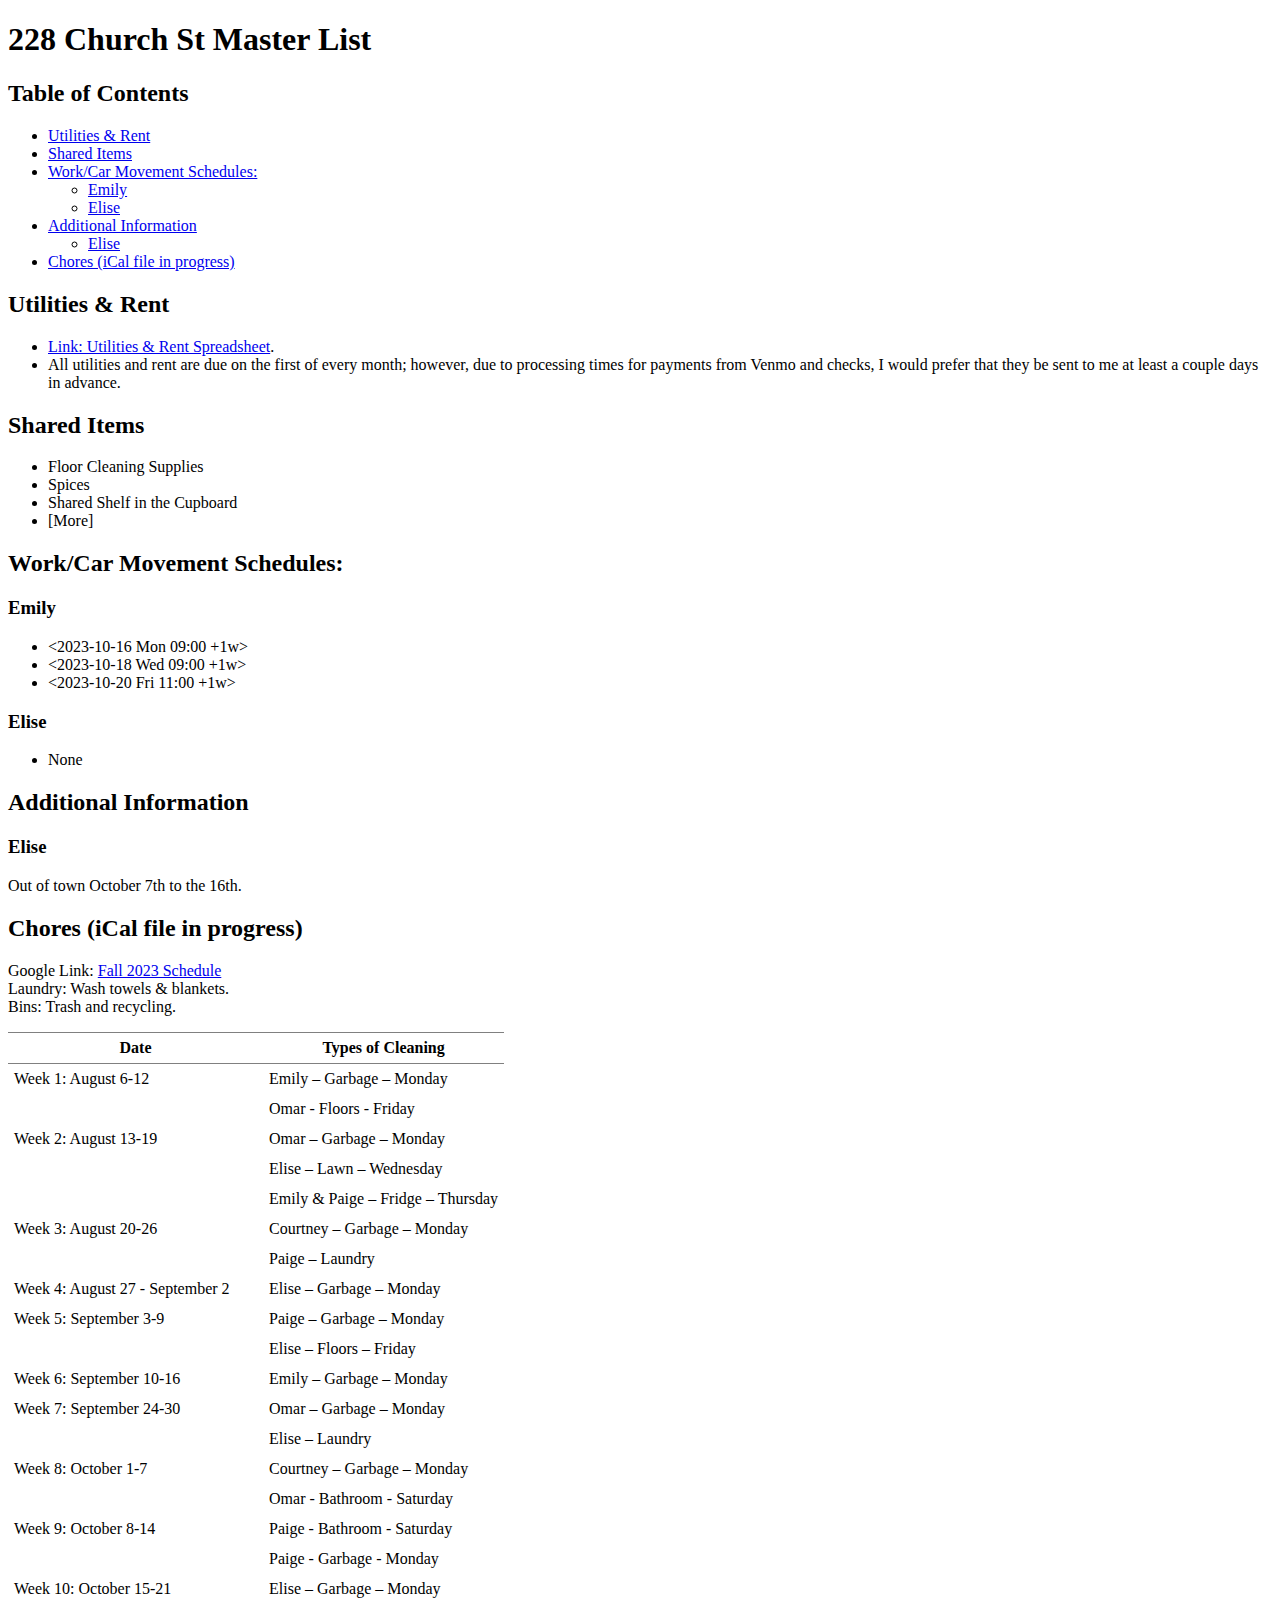
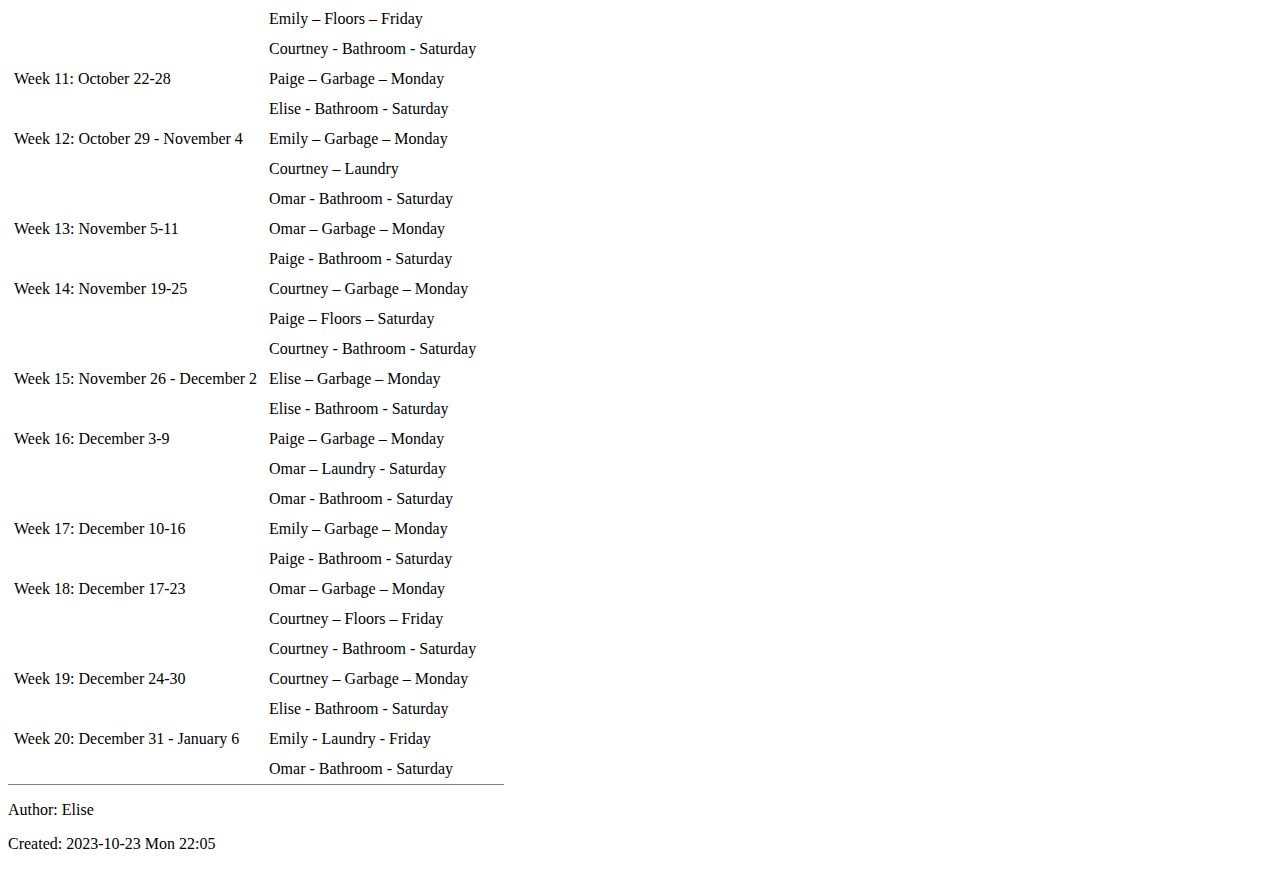
==== commit 12fbd40d: "fixed major error" ====
--- a/228.html
+++ b/228.html
@@ -3,7 +3,7 @@
 "http://www.w3.org/TR/xhtml1/DTD/xhtml1-strict.dtd">
 <html xmlns="http://www.w3.org/1999/xhtml" lang="en" xml:lang="en">
 <head>
-<!-- 2023-10-16 Mon 14:46 -->
+<!-- 2023-10-23 Mon 22:05 -->
 <meta http-equiv="Content-Type" content="text/html;charset=utf-8" />
 <meta name="viewport" content="width=device-width, initial-scale=1" />
 <title>228 Church St Master List</title>
@@ -23,41 +23,35 @@
 <h2>Table of Contents</h2>
 <div id="text-table-of-contents" role="doc-toc">
 <ul>
-<li><a href="#org525cfb6">Utilities &amp; Rent</a></li>
-<li><a href="#org7b06b32">Shared Items</a></li>
-<li><a href="#org4c5e477">Work/Car Movement Schedules:</a>
+<li><a href="#org2ae998f">Utilities &amp; Rent</a></li>
+<li><a href="#orgc24ed3a">Shared Items</a></li>
+<li><a href="#org5a17586">Work/Car Movement Schedules:</a>
 <ul>
-<li><a href="#org96ab935">Emily</a></li>
-<li><a href="#org9dd9a5d">Elise</a></li>
+<li><a href="#org7deb7ff">Emily</a></li>
+<li><a href="#orgb0ad5bb">Elise</a></li>
 </ul>
 </li>
-<li><a href="#orgfc29d39">Chores</a>
+<li><a href="#org175905d">Additional Information</a>
 <ul>
-<li><a href="#org1ad2528">List:</a>
-<ul>
-<li><a href="#orge985d7a">Week 9: October 15 - 21</a></li>
-<li><a href="#org6c00862">Week 10: October 22 - 28</a></li>
-<li><a href="#orgf5646ee">Week 11: October 29 - November 4</a></li>
+<li><a href="#orgf5acd3b">Elise</a></li>
 </ul>
 </li>
-<li><a href="#org613a627"><span class="todo TODO">TODO</span> iCal file</a></li>
-</ul>
-</li>
-</ul>
-</div>
-</div>
-<div id="outline-container-org525cfb6" class="outline-2">
-<h2 id="org525cfb6">Utilities &amp; Rent</h2>
-<div class="outline-text-2" id="text-org525cfb6">
+<li><a href="#org3626679">Chores (iCal file in progress)</a></li>
+</ul>
+</div>
+</div>
+<div id="outline-container-org2ae998f" class="outline-2">
+<h2 id="org2ae998f">Utilities &amp; Rent</h2>
+<div class="outline-text-2" id="text-org2ae998f">
 <ul class="org-ul">
 <li><a href="https://docs.google.com/spreadsheets/d/1idmaZiT0p6-IQ0Gw_txlsD-iV058Jx55lA0291kWFc0/edit?usp=sharing">Link: Utilities &amp; Rent Spreadsheet</a>.<br /></li>
 <li>All utilities and rent are due on the first of every month; however, due to processing times for payments from Venmo and checks, I would prefer that they be sent to me at least a couple days in advance.<br /></li>
 </ul>
 </div>
 </div>
-<div id="outline-container-org7b06b32" class="outline-2">
-<h2 id="org7b06b32">Shared Items</h2>
-<div class="outline-text-2" id="text-org7b06b32">
+<div id="outline-container-orgc24ed3a" class="outline-2">
+<h2 id="orgc24ed3a">Shared Items</h2>
+<div class="outline-text-2" id="text-orgc24ed3a">
 <ul class="org-ul">
 <li>Floor Cleaning Supplies<br /></li>
 <li>Spices<br /></li>
@@ -66,13 +60,13 @@
 </ul>
 </div>
 </div>
-<div id="outline-container-org4c5e477" class="outline-2">
-<h2 id="org4c5e477">Work/Car Movement Schedules:</h2>
-<div class="outline-text-2" id="text-org4c5e477">
-</div>
-<div id="outline-container-org96ab935" class="outline-3">
-<h3 id="org96ab935">Emily</h3>
-<div class="outline-text-3" id="text-org96ab935">
+<div id="outline-container-org5a17586" class="outline-2">
+<h2 id="org5a17586">Work/Car Movement Schedules:</h2>
+<div class="outline-text-2" id="text-org5a17586">
+</div>
+<div id="outline-container-org7deb7ff" class="outline-3">
+<h3 id="org7deb7ff">Emily</h3>
+<div class="outline-text-3" id="text-org7deb7ff">
 <ul class="org-ul">
 <li><span class="timestamp-wrapper"><span class="timestamp">&lt;2023-10-16 Mon 09:00 +1w&gt;</span></span><br /></li>
 <li><span class="timestamp-wrapper"><span class="timestamp">&lt;2023-10-18 Wed 09:00 +1w&gt;</span></span><br /></li>
@@ -80,71 +74,279 @@
 </ul>
 </div>
 </div>
-<div id="outline-container-org9dd9a5d" class="outline-3">
-<h3 id="org9dd9a5d">Elise</h3>
-<div class="outline-text-3" id="text-org9dd9a5d">
+<div id="outline-container-orgb0ad5bb" class="outline-3">
+<h3 id="orgb0ad5bb">Elise</h3>
+<div class="outline-text-3" id="text-orgb0ad5bb">
 <ul class="org-ul">
-<li><span class="timestamp-wrapper"><span class="timestamp">&lt;None&gt;</span></span><br /></li>
-</ul>
-</div>
-</div>
-</div>
-<div id="outline-container-orgfc29d39" class="outline-2">
-<h2 id="orgfc29d39">Chores</h2>
-<div class="outline-text-2" id="text-orgfc29d39">
+<li>None<br /></li>
+</ul>
+</div>
+</div>
+</div>
+<div id="outline-container-org175905d" class="outline-2">
+<h2 id="org175905d">Additional Information</h2>
+<div class="outline-text-2" id="text-org175905d">
+</div>
+<div id="outline-container-orgf5acd3b" class="outline-3">
+<h3 id="orgf5acd3b">Elise</h3>
+<div class="outline-text-3" id="text-orgf5acd3b">
+<p>
+Out of town October 7th to the 16th.<br />
+</p>
+</div>
+</div>
+</div>
+<div id="outline-container-org3626679" class="outline-2">
+<h2 id="org3626679">Chores (iCal file in progress)</h2>
+<div class="outline-text-2" id="text-org3626679">
 <p>
 Google Link: <a href="https://docs.google.com/document/d/1KSo67-Y_e5VMy_0qlZVFppKeAqlH0OOd7s0m-ORpcQo/edit?usp=sharing">Fall 2023 Schedule</a><br />
+Laundry: Wash towels &amp; blankets.<br />
+Bins: Trash and recycling.<br />
 </p>
-</div>
-<div id="outline-container-org1ad2528" class="outline-3">
-<h3 id="org1ad2528">Full List</h3>
-<div class="outline-text-3" id="text-org1ad2528">
-</div>
-<div id="outline-container-orge985d7a" class="outline-4">
-<h4 id="orge985d7a">Week 9: October 15 - 21</h4>
-<div class="outline-text-4" id="text-orge985d7a">
-<ul class="org-ul">
-<li>Elise - Garbage<br />
-<span class="timestamp-wrapper"><span class="timestamp">&lt;2023-10-16 Mon&gt;</span></span><br /></li>
-<li>Emily - Floors<br />
-<span class="timestamp-wrapper"><span class="timestamp">&lt;2023-10-20 Fri&gt;</span></span><br /></li>
-</ul>
-</div>
-</div>
-<div id="outline-container-org6c00862" class="outline-4">
-<h4 id="org6c00862">Week 10: October 22 - 28</h4>
-<div class="outline-text-4" id="text-org6c00862">
-<ul class="org-ul">
-<li>Paige - Garbage<br />
-<span class="timestamp-wrapper"><span class="timestamp">&lt;2023-10-23 Mon&gt;</span></span><br /></li>
-</ul>
-</div>
-</div>
-<div id="outline-container-orgf5646ee" class="outline-4">
-<h4 id="orgf5646ee">Week 11: October 29 - November 4</h4>
-<div class="outline-text-4" id="text-orgf5646ee">
-<ul class="org-ul">
-<li>Emily – Garbage<br />
-<span class="timestamp-wrapper"><span class="timestamp">&lt;2023-10-30 Mon&gt;</span></span><br /></li>
-<li>Courtney – Laundry<br />
-<span class="timestamp-wrapper"><span class="timestamp">&lt;2023-11-03 Fri&gt;</span></span><br /></li>
-</ul>
-</div>
-</div>
-</div>
-<div id="outline-container-org613a627" class="outline-3">
-<h3 id="org613a627"><span class="todo TODO">TODO</span> iCal file</h3>
-<div class="outline-text-3" id="text-org613a627">
-<p>
-[In progress -Elise]<br />
-</p>
-</div>
+
+<table border="2" cellspacing="0" cellpadding="6" rules="groups" frame="hsides">
+
+
+<colgroup>
+<col  class="org-left" />
+
+<col  class="org-left" />
+</colgroup>
+<thead>
+<tr>
+<th scope="col" class="org-left">Date</th>
+<th scope="col" class="org-left">Types of Cleaning</th>
+</tr>
+</thead>
+<tbody>
+<tr>
+<td class="org-left">Week 1: August 6-12</td>
+<td class="org-left">Emily – Garbage – Monday</td>
+</tr>
+
+<tr>
+<td class="org-left">&#xa0;</td>
+<td class="org-left">Omar - Floors - Friday</td>
+</tr>
+
+<tr>
+<td class="org-left">Week 2: August 13-19</td>
+<td class="org-left">Omar – Garbage – Monday</td>
+</tr>
+
+<tr>
+<td class="org-left">&#xa0;</td>
+<td class="org-left">Elise – Lawn – Wednesday</td>
+</tr>
+
+<tr>
+<td class="org-left">&#xa0;</td>
+<td class="org-left">Emily &amp; Paige – Fridge – Thursday</td>
+</tr>
+
+<tr>
+<td class="org-left">Week 3: August 20-26</td>
+<td class="org-left">Courtney – Garbage – Monday</td>
+</tr>
+
+<tr>
+<td class="org-left">&#xa0;</td>
+<td class="org-left">Paige – Laundry</td>
+</tr>
+
+<tr>
+<td class="org-left">Week 4: August 27 - September 2</td>
+<td class="org-left">Elise – Garbage – Monday</td>
+</tr>
+
+<tr>
+<td class="org-left">Week 5: September 3-9</td>
+<td class="org-left">Paige – Garbage – Monday</td>
+</tr>
+
+<tr>
+<td class="org-left">&#xa0;</td>
+<td class="org-left">Elise – Floors – Friday</td>
+</tr>
+
+<tr>
+<td class="org-left">Week 6: September 10-16</td>
+<td class="org-left">Emily – Garbage – Monday</td>
+</tr>
+
+<tr>
+<td class="org-left">Week 7: September 24-30</td>
+<td class="org-left">Omar – Garbage – Monday</td>
+</tr>
+
+<tr>
+<td class="org-left">&#xa0;</td>
+<td class="org-left">Elise – Laundry</td>
+</tr>
+
+<tr>
+<td class="org-left">Week 8: October 1-7</td>
+<td class="org-left">Courtney – Garbage – Monday</td>
+</tr>
+
+<tr>
+<td class="org-left">&#xa0;</td>
+<td class="org-left">Omar - Bathroom - Saturday</td>
+</tr>
+
+<tr>
+<td class="org-left">Week 9: October 8-14</td>
+<td class="org-left">Paige - Bathroom - Saturday</td>
+</tr>
+
+<tr>
+<td class="org-left">&#xa0;</td>
+<td class="org-left">Paige - Garbage - Monday</td>
+</tr>
+
+<tr>
+<td class="org-left">Week 10: October 15-21</td>
+<td class="org-left">Elise – Garbage – Monday</td>
+</tr>
+
+<tr>
+<td class="org-left">&#xa0;</td>
+<td class="org-left">Emily – Floors – Friday</td>
+</tr>
+
+<tr>
+<td class="org-left">&#xa0;</td>
+<td class="org-left">Courtney - Bathroom - Saturday</td>
+</tr>
+
+<tr>
+<td class="org-left">Week 11: October 22-28</td>
+<td class="org-left">Paige – Garbage – Monday</td>
+</tr>
+
+<tr>
+<td class="org-left">&#xa0;</td>
+<td class="org-left">Elise - Bathroom - Saturday</td>
+</tr>
+
+<tr>
+<td class="org-left">Week 12: October 29 - November 4</td>
+<td class="org-left">Emily – Garbage – Monday</td>
+</tr>
+
+<tr>
+<td class="org-left">&#xa0;</td>
+<td class="org-left">Courtney – Laundry</td>
+</tr>
+
+<tr>
+<td class="org-left">&#xa0;</td>
+<td class="org-left">Omar - Bathroom - Saturday</td>
+</tr>
+
+<tr>
+<td class="org-left">Week 13: November 5-11</td>
+<td class="org-left">Omar – Garbage – Monday</td>
+</tr>
+
+<tr>
+<td class="org-left">&#xa0;</td>
+<td class="org-left">Paige - Bathroom - Saturday</td>
+</tr>
+
+<tr>
+<td class="org-left">Week 14: November 19-25</td>
+<td class="org-left">Courtney – Garbage – Monday</td>
+</tr>
+
+<tr>
+<td class="org-left">&#xa0;</td>
+<td class="org-left">Paige – Floors – Saturday</td>
+</tr>
+
+<tr>
+<td class="org-left">&#xa0;</td>
+<td class="org-left">Courtney - Bathroom - Saturday</td>
+</tr>
+
+<tr>
+<td class="org-left">Week 15: November 26 - December 2</td>
+<td class="org-left">Elise – Garbage – Monday</td>
+</tr>
+
+<tr>
+<td class="org-left">&#xa0;</td>
+<td class="org-left">Elise - Bathroom - Saturday</td>
+</tr>
+
+<tr>
+<td class="org-left">Week 16: December 3-9</td>
+<td class="org-left">Paige – Garbage – Monday</td>
+</tr>
+
+<tr>
+<td class="org-left">&#xa0;</td>
+<td class="org-left">Omar – Laundry - Saturday</td>
+</tr>
+
+<tr>
+<td class="org-left">&#xa0;</td>
+<td class="org-left">Omar - Bathroom - Saturday</td>
+</tr>
+
+<tr>
+<td class="org-left">Week 17: December 10-16</td>
+<td class="org-left">Emily – Garbage – Monday</td>
+</tr>
+
+<tr>
+<td class="org-left">&#xa0;</td>
+<td class="org-left">Paige - Bathroom - Saturday</td>
+</tr>
+
+<tr>
+<td class="org-left">Week 18: December 17-23</td>
+<td class="org-left">Omar – Garbage – Monday</td>
+</tr>
+
+<tr>
+<td class="org-left">&#xa0;</td>
+<td class="org-left">Courtney – Floors – Friday</td>
+</tr>
+
+<tr>
+<td class="org-left">&#xa0;</td>
+<td class="org-left">Courtney - Bathroom - Saturday</td>
+</tr>
+
+<tr>
+<td class="org-left">Week 19: December 24-30</td>
+<td class="org-left">Courtney – Garbage – Monday</td>
+</tr>
+
+<tr>
+<td class="org-left">&#xa0;</td>
+<td class="org-left">Elise - Bathroom - Saturday</td>
+</tr>
+
+<tr>
+<td class="org-left">Week 20: December 31 - January 6</td>
+<td class="org-left">Emily - Laundry - Friday</td>
+</tr>
+
+<tr>
+<td class="org-left">&#xa0;</td>
+<td class="org-left">Omar - Bathroom - Saturday</td>
+</tr>
+</tbody>
+</table>
 </div>
 </div>
 </div>
 <div id="postamble" class="status">
-<p class="author">Maintained by Elizabeth M. Hynnek</p>
-<p class="contact">Contact me@elizabethhynnek.com</p>
+<p class="author">Author: Elise</p>
+<p class="date">Created: 2023-10-23 Mon 22:05</p>
 </div>
 </body>
 </html>
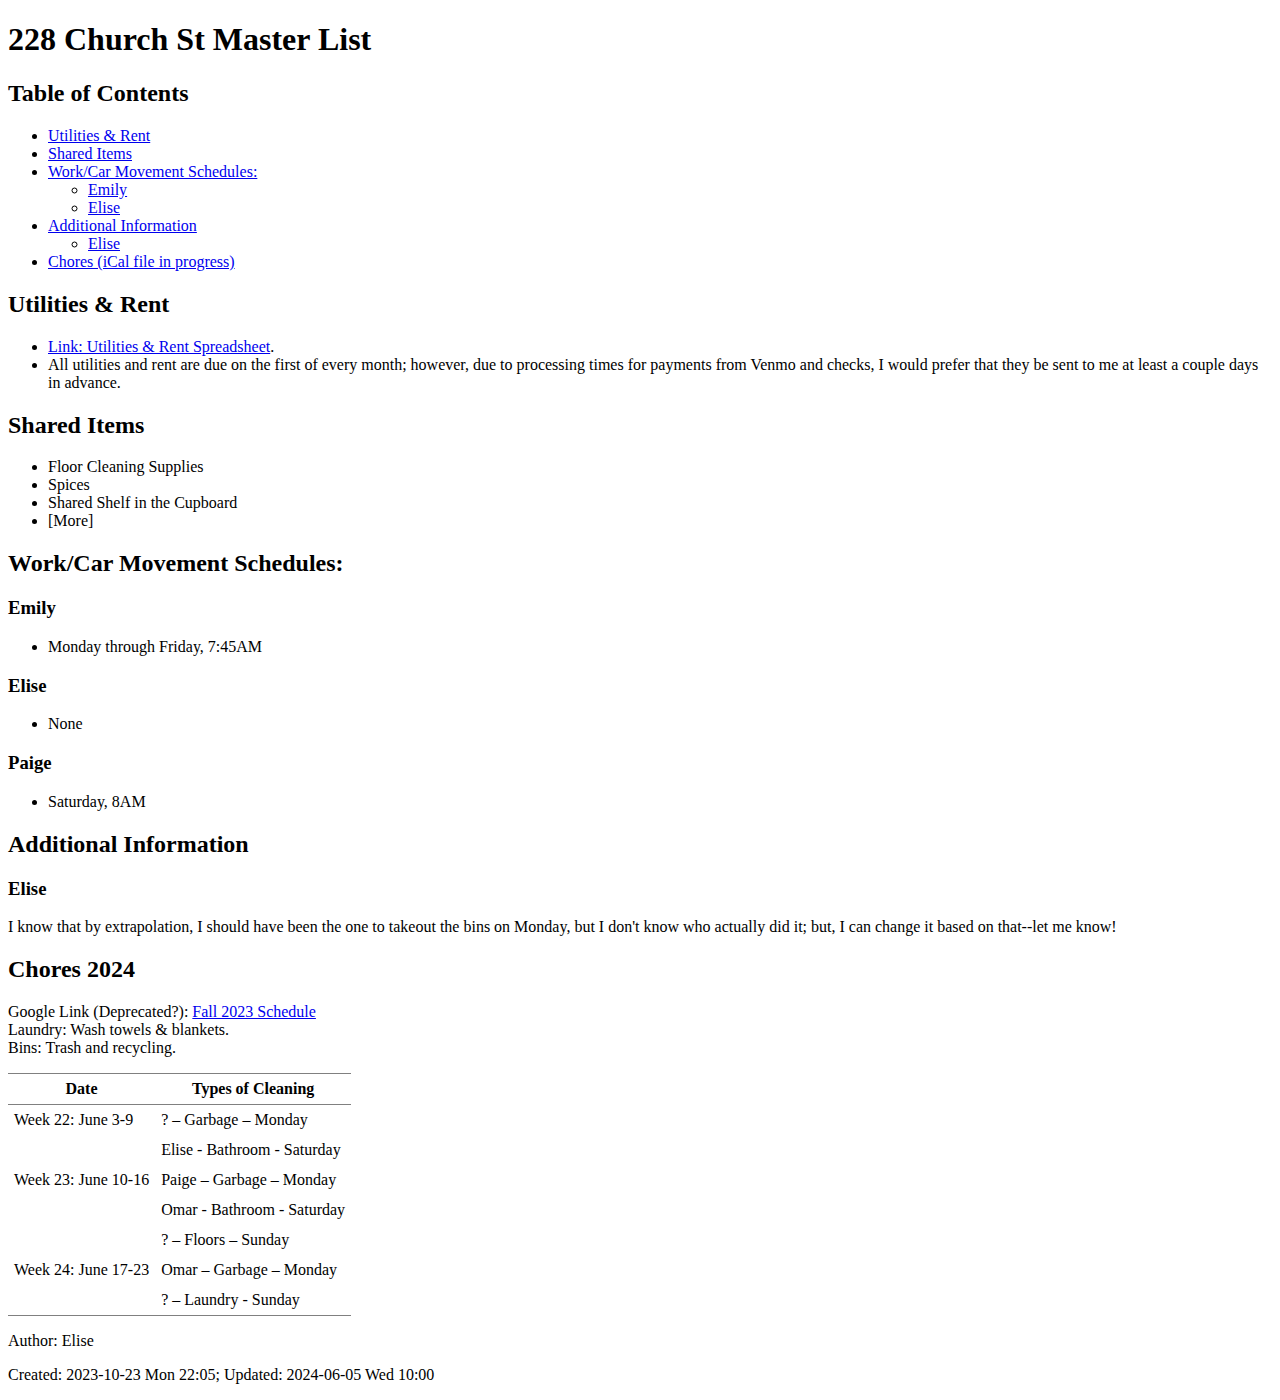
==== commit 9028391c: "228 summer update" ====
--- a/228.html
+++ b/228.html
@@ -68,9 +68,7 @@
 <h3 id="org7deb7ff">Emily</h3>
 <div class="outline-text-3" id="text-org7deb7ff">
 <ul class="org-ul">
-<li><span class="timestamp-wrapper"><span class="timestamp">&lt;2023-10-16 Mon 09:00 +1w&gt;</span></span><br /></li>
-<li><span class="timestamp-wrapper"><span class="timestamp">&lt;2023-10-18 Wed 09:00 +1w&gt;</span></span><br /></li>
-<li><span class="timestamp-wrapper"><span class="timestamp">&lt;2023-10-20 Fri 11:00 +1w&gt;</span></span><br /></li>
+<li><span class="timestamp-wrapper"><span class="timestamp">Monday through Friday, 7:45AM</span></span><br /></li>
 </ul>
 </div>
 </div>
@@ -80,6 +78,12 @@
 <ul class="org-ul">
 <li>None<br /></li>
 </ul>
+<div id="outline-container-org8opl9" class="outline-3">
+  <h3>Paige</h3>
+  <ul class="org-ul">
+    <li>Saturday, 8AM<br /></li>
+  </ul>
+</div>
 </div>
 </div>
 </div>
@@ -91,16 +95,16 @@
 <h3 id="orgf5acd3b">Elise</h3>
 <div class="outline-text-3" id="text-orgf5acd3b">
 <p>
-Out of town October 7th to the 16th.<br />
+I know that by extrapolation, I should have been the one to takeout the bins on Monday, but I don't know who actually did it; but, I can change it based on that--let me know!<br />
 </p>
 </div>
 </div>
 </div>
 <div id="outline-container-org3626679" class="outline-2">
-<h2 id="org3626679">Chores (iCal file in progress)</h2>
+<h2 id="org3626679">Chores 2024</h2>
 <div class="outline-text-2" id="text-org3626679">
 <p>
-Google Link: <a href="https://docs.google.com/document/d/1KSo67-Y_e5VMy_0qlZVFppKeAqlH0OOd7s0m-ORpcQo/edit?usp=sharing">Fall 2023 Schedule</a><br />
+Google Link (Deprecated?): <a href="https://docs.google.com/document/d/1KSo67-Y_e5VMy_0qlZVFppKeAqlH0OOd7s0m-ORpcQo/edit?usp=sharing">Fall 2023 Schedule</a><br />
 Laundry: Wash towels &amp; blankets.<br />
 Bins: Trash and recycling.<br />
 </p>
@@ -121,73 +125,18 @@
 </thead>
 <tbody>
 <tr>
-<td class="org-left">Week 1: August 6-12</td>
-<td class="org-left">Emily – Garbage – Monday</td>
+<td class="org-left">Week 22: June 3-9</td>
+<td class="org-left">? – Garbage – Monday</td>
 </tr>
 
 <tr>
 <td class="org-left">&#xa0;</td>
-<td class="org-left">Omar - Floors - Friday</td>
+<td class="org-left">Elise - Bathroom - Saturday</td>
 </tr>
 
 <tr>
-<td class="org-left">Week 2: August 13-19</td>
-<td class="org-left">Omar – Garbage – Monday</td>
-</tr>
-
-<tr>
-<td class="org-left">&#xa0;</td>
-<td class="org-left">Elise – Lawn – Wednesday</td>
-</tr>
-
-<tr>
-<td class="org-left">&#xa0;</td>
-<td class="org-left">Emily &amp; Paige – Fridge – Thursday</td>
-</tr>
-
-<tr>
-<td class="org-left">Week 3: August 20-26</td>
-<td class="org-left">Courtney – Garbage – Monday</td>
-</tr>
-
-<tr>
-<td class="org-left">&#xa0;</td>
-<td class="org-left">Paige – Laundry</td>
-</tr>
-
-<tr>
-<td class="org-left">Week 4: August 27 - September 2</td>
-<td class="org-left">Elise – Garbage – Monday</td>
-</tr>
-
-<tr>
-<td class="org-left">Week 5: September 3-9</td>
+<td class="org-left">Week 23: June 10-16</td>
 <td class="org-left">Paige – Garbage – Monday</td>
-</tr>
-
-<tr>
-<td class="org-left">&#xa0;</td>
-<td class="org-left">Elise – Floors – Friday</td>
-</tr>
-
-<tr>
-<td class="org-left">Week 6: September 10-16</td>
-<td class="org-left">Emily – Garbage – Monday</td>
-</tr>
-
-<tr>
-<td class="org-left">Week 7: September 24-30</td>
-<td class="org-left">Omar – Garbage – Monday</td>
-</tr>
-
-<tr>
-<td class="org-left">&#xa0;</td>
-<td class="org-left">Elise – Laundry</td>
-</tr>
-
-<tr>
-<td class="org-left">Week 8: October 1-7</td>
-<td class="org-left">Courtney – Garbage – Monday</td>
 </tr>
 
 <tr>
@@ -196,149 +145,20 @@
 </tr>
 
 <tr>
-<td class="org-left">Week 9: October 8-14</td>
-<td class="org-left">Paige - Bathroom - Saturday</td>
+<td class="org-left">&#xa0;</td>
+<td class="org-left">? – Floors – Sunday</td>
 </tr>
 
 <tr>
-<td class="org-left">&#xa0;</td>
-<td class="org-left">Paige - Garbage - Monday</td>
-</tr>
-
-<tr>
-<td class="org-left">Week 10: October 15-21</td>
-<td class="org-left">Elise – Garbage – Monday</td>
-</tr>
-
-<tr>
-<td class="org-left">&#xa0;</td>
-<td class="org-left">Emily – Floors – Friday</td>
-</tr>
-
-<tr>
-<td class="org-left">&#xa0;</td>
-<td class="org-left">Courtney - Bathroom - Saturday</td>
-</tr>
-
-<tr>
-<td class="org-left">Week 11: October 22-28</td>
-<td class="org-left">Paige – Garbage – Monday</td>
-</tr>
-
-<tr>
-<td class="org-left">&#xa0;</td>
-<td class="org-left">Elise - Bathroom - Saturday</td>
-</tr>
-
-<tr>
-<td class="org-left">Week 12: October 29 - November 4</td>
-<td class="org-left">Emily – Garbage – Monday</td>
-</tr>
-
-<tr>
-<td class="org-left">&#xa0;</td>
-<td class="org-left">Courtney – Laundry</td>
-</tr>
-
-<tr>
-<td class="org-left">&#xa0;</td>
-<td class="org-left">Omar - Bathroom - Saturday</td>
-</tr>
-
-<tr>
-<td class="org-left">Week 13: November 5-11</td>
+<td class="org-left">Week 24: June 17-23</td>
 <td class="org-left">Omar – Garbage – Monday</td>
 </tr>
 
 <tr>
 <td class="org-left">&#xa0;</td>
-<td class="org-left">Paige - Bathroom - Saturday</td>
+<td class="org-left">? – Laundry - Sunday</td>
 </tr>
-
-<tr>
-<td class="org-left">Week 14: November 19-25</td>
-<td class="org-left">Courtney – Garbage – Monday</td>
-</tr>
-
-<tr>
-<td class="org-left">&#xa0;</td>
-<td class="org-left">Paige – Floors – Saturday</td>
-</tr>
-
-<tr>
-<td class="org-left">&#xa0;</td>
-<td class="org-left">Courtney - Bathroom - Saturday</td>
-</tr>
-
-<tr>
-<td class="org-left">Week 15: November 26 - December 2</td>
-<td class="org-left">Elise – Garbage – Monday</td>
-</tr>
-
-<tr>
-<td class="org-left">&#xa0;</td>
-<td class="org-left">Elise - Bathroom - Saturday</td>
-</tr>
-
-<tr>
-<td class="org-left">Week 16: December 3-9</td>
-<td class="org-left">Paige – Garbage – Monday</td>
-</tr>
-
-<tr>
-<td class="org-left">&#xa0;</td>
-<td class="org-left">Omar – Laundry - Saturday</td>
-</tr>
-
-<tr>
-<td class="org-left">&#xa0;</td>
-<td class="org-left">Omar - Bathroom - Saturday</td>
-</tr>
-
-<tr>
-<td class="org-left">Week 17: December 10-16</td>
-<td class="org-left">Emily – Garbage – Monday</td>
-</tr>
-
-<tr>
-<td class="org-left">&#xa0;</td>
-<td class="org-left">Paige - Bathroom - Saturday</td>
-</tr>
-
-<tr>
-<td class="org-left">Week 18: December 17-23</td>
-<td class="org-left">Omar – Garbage – Monday</td>
-</tr>
-
-<tr>
-<td class="org-left">&#xa0;</td>
-<td class="org-left">Courtney – Floors – Friday</td>
-</tr>
-
-<tr>
-<td class="org-left">&#xa0;</td>
-<td class="org-left">Courtney - Bathroom - Saturday</td>
-</tr>
-
-<tr>
-<td class="org-left">Week 19: December 24-30</td>
-<td class="org-left">Courtney – Garbage – Monday</td>
-</tr>
-
-<tr>
-<td class="org-left">&#xa0;</td>
-<td class="org-left">Elise - Bathroom - Saturday</td>
-</tr>
-
-<tr>
-<td class="org-left">Week 20: December 31 - January 6</td>
-<td class="org-left">Emily - Laundry - Friday</td>
-</tr>
-
-<tr>
-<td class="org-left">&#xa0;</td>
-<td class="org-left">Omar - Bathroom - Saturday</td>
-</tr>
+  
 </tbody>
 </table>
 </div>
@@ -346,7 +166,7 @@
 </div>
 <div id="postamble" class="status">
 <p class="author">Author: Elise</p>
-<p class="date">Created: 2023-10-23 Mon 22:05</p>
+<p class="date">Created: 2023-10-23 Mon 22:05; Updated: 2024-06-05 Wed 10:00</p>
 </div>
 </body>
 </html>
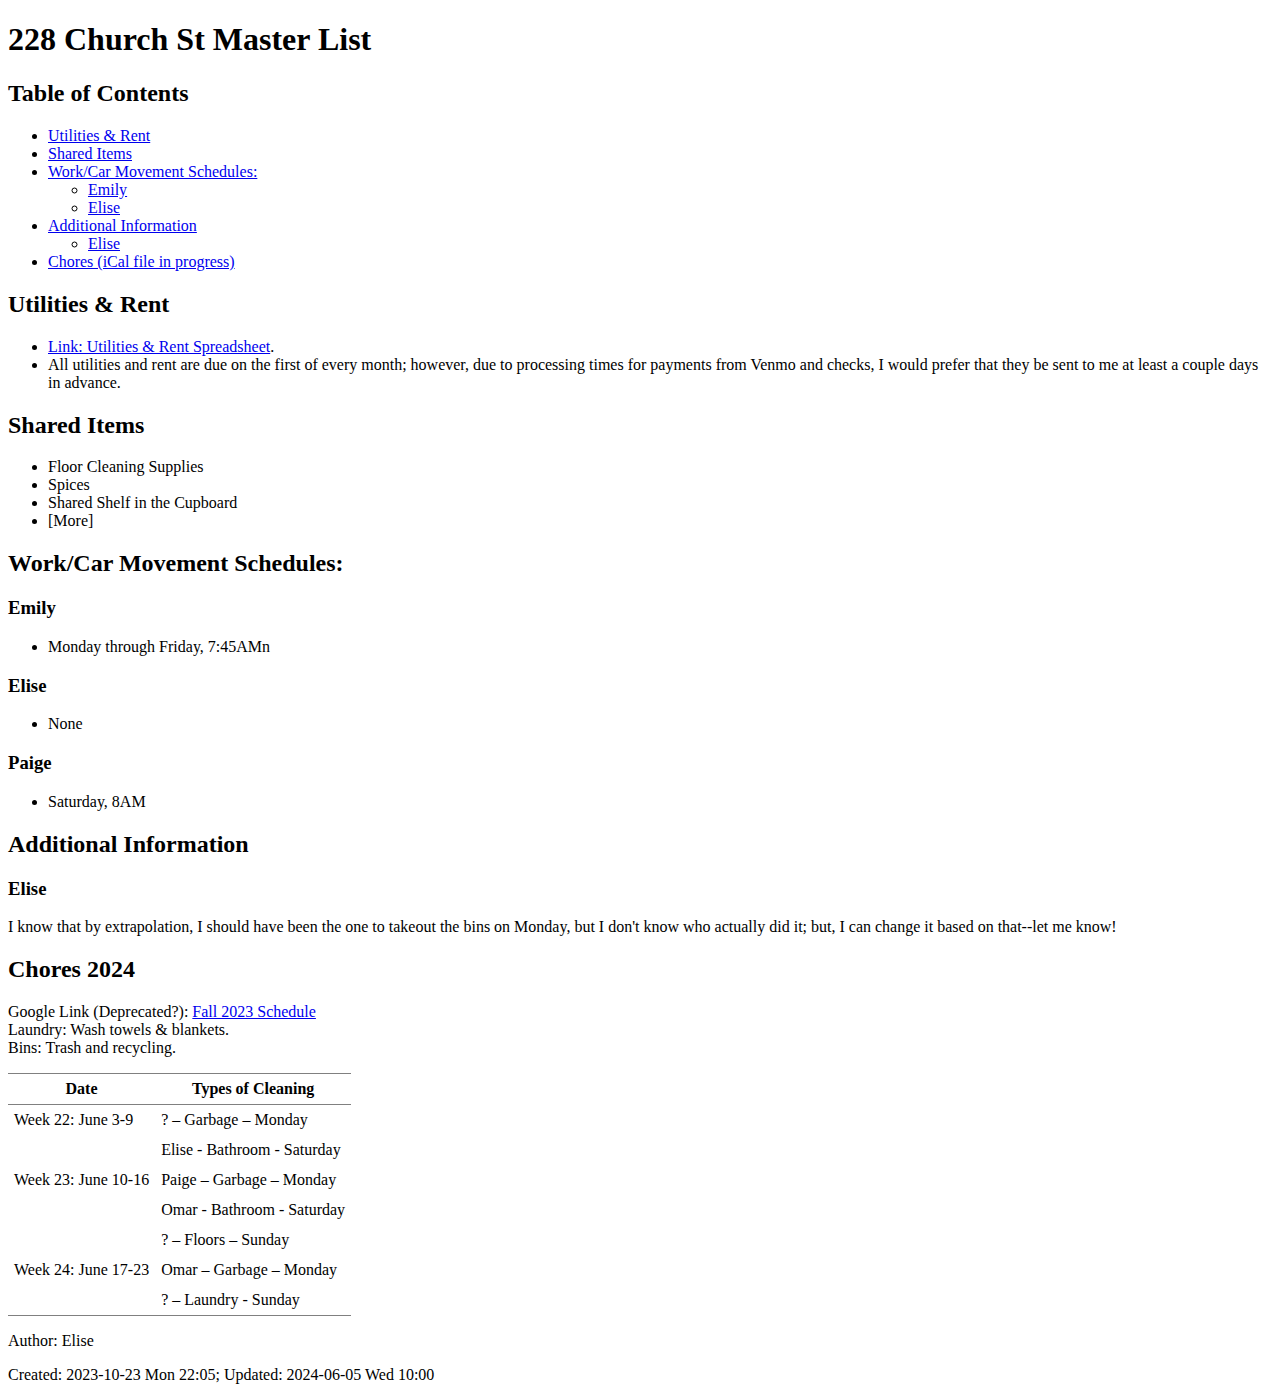
==== commit 6316ea8f: "228 - minor formatting" ====
--- a/228.html
+++ b/228.html
@@ -53,10 +53,10 @@
 <h2 id="orgc24ed3a">Shared Items</h2>
 <div class="outline-text-2" id="text-orgc24ed3a">
 <ul class="org-ul">
-<li>Floor Cleaning Supplies<br /></li>
-<li>Spices<br /></li>
-<li>Shared Shelf in the Cupboard<br /></li>
-<li>[More]<br /></li>
+  <li>Floor Cleaning Supplies<br /></li>
+  <li>Spices<br /></li>
+  <li>Shared Shelf in the Cupboard<br /></li>
+  <li>[More]<br /></li>
 </ul>
 </div>
 </div>
@@ -68,7 +68,7 @@
 <h3 id="org7deb7ff">Emily</h3>
 <div class="outline-text-3" id="text-org7deb7ff">
 <ul class="org-ul">
-<li><span class="timestamp-wrapper"><span class="timestamp">Monday through Friday, 7:45AM</span></span><br /></li>
+<li>Monday through Friday, 7:45AMn<br /></li>
 </ul>
 </div>
 </div>
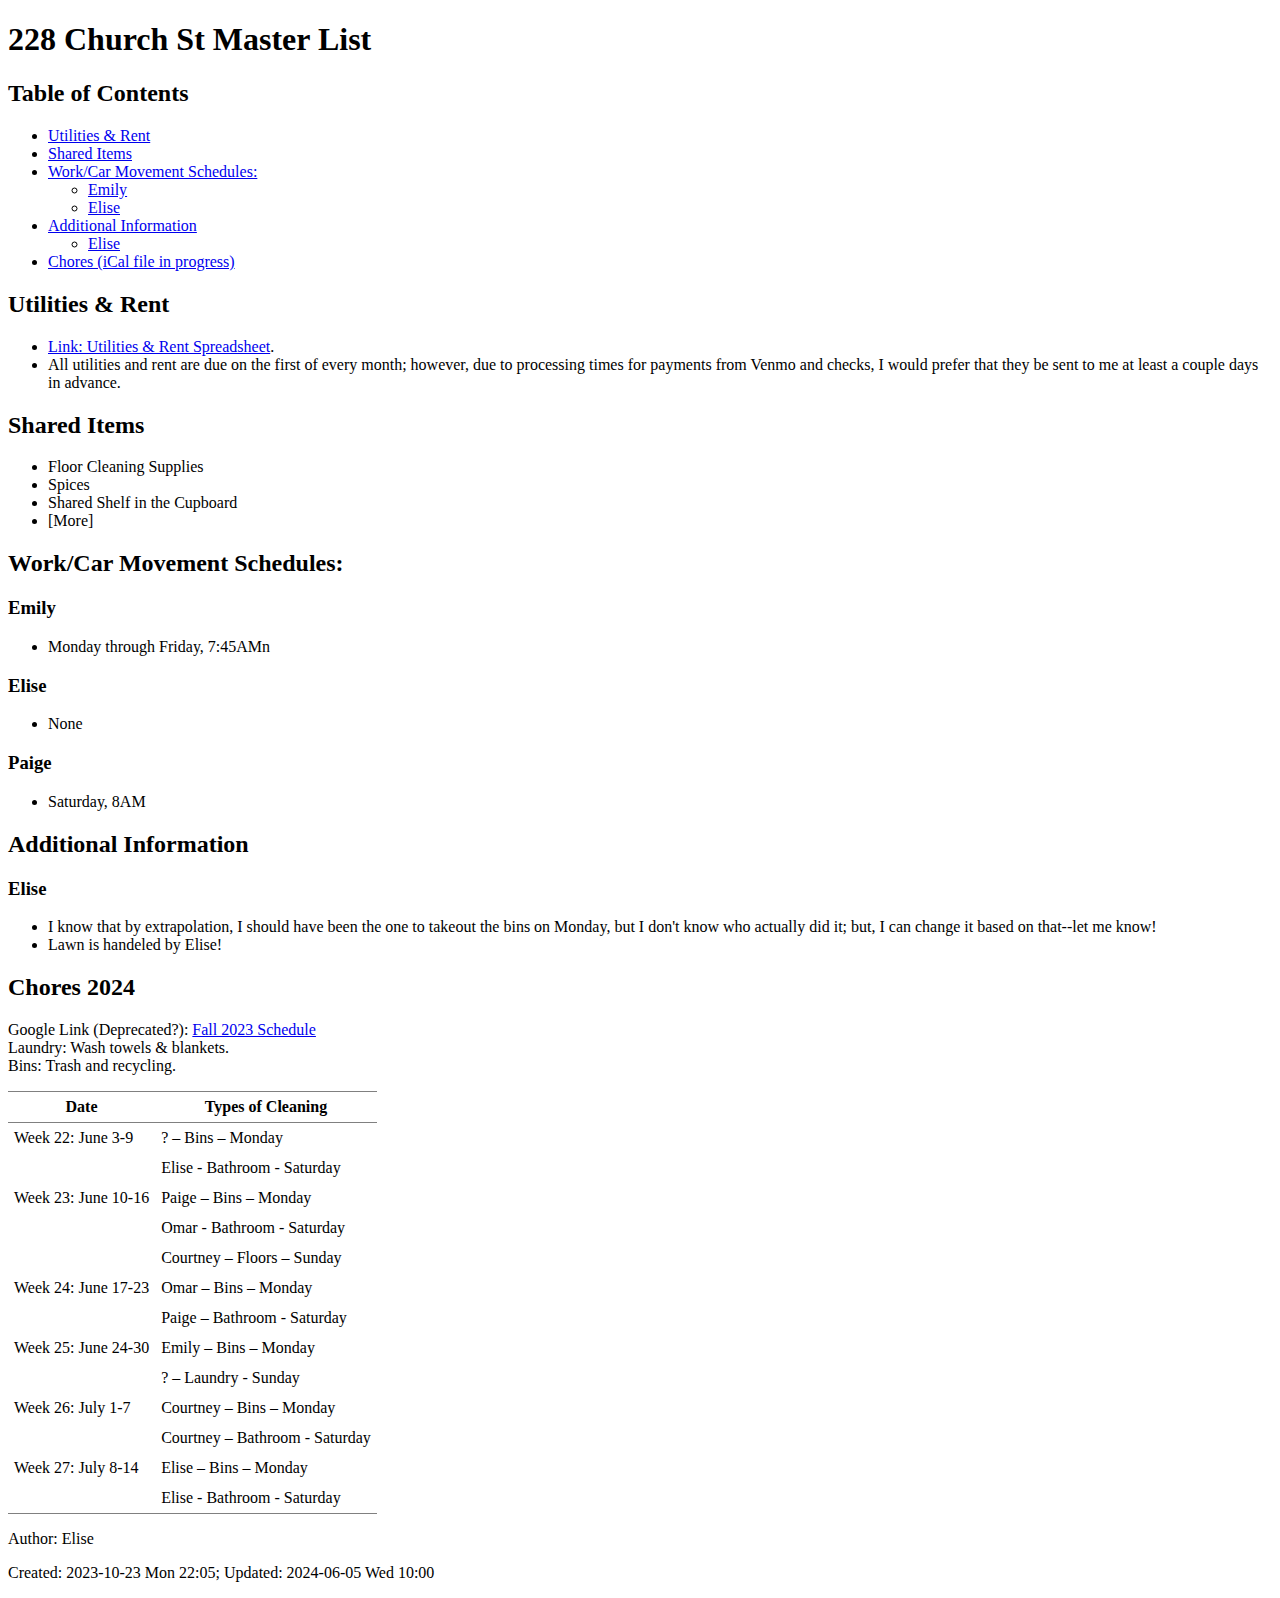
==== commit 2e9ff132: "228 - finish update" ====
--- a/228.html
+++ b/228.html
@@ -95,7 +95,10 @@
 <h3 id="orgf5acd3b">Elise</h3>
 <div class="outline-text-3" id="text-orgf5acd3b">
 <p>
-I know that by extrapolation, I should have been the one to takeout the bins on Monday, but I don't know who actually did it; but, I can change it based on that--let me know!<br />
+<ul class="org-ul">
+<li>I know that by extrapolation, I should have been the one to takeout the bins on Monday, but I don't know who actually did it; but, I can change it based on that--let me know!<br /></li>
+<li>Lawn is handeled by Elise!</li>
+</ul>
 </p>
 </div>
 </div>
@@ -126,7 +129,7 @@
 <tbody>
 <tr>
 <td class="org-left">Week 22: June 3-9</td>
-<td class="org-left">? – Garbage – Monday</td>
+<td class="org-left">? – Bins – Monday</td>
 </tr>
 
 <tr>
@@ -136,7 +139,7 @@
 
 <tr>
 <td class="org-left">Week 23: June 10-16</td>
-<td class="org-left">Paige – Garbage – Monday</td>
+<td class="org-left">Paige – Bins – Monday</td>
 </tr>
 
 <tr>
@@ -146,17 +149,47 @@
 
 <tr>
 <td class="org-left">&#xa0;</td>
-<td class="org-left">? – Floors – Sunday</td>
+<td class="org-left">Courtney – Floors – Sunday</td>
 </tr>
 
 <tr>
 <td class="org-left">Week 24: June 17-23</td>
-<td class="org-left">Omar – Garbage – Monday</td>
+<td class="org-left">Omar – Bins – Monday</td>
+</tr>
+
+<tr>
+<td class="org-left">&#xa0;</td>
+<td class="org-left">Paige – Bathroom - Saturday</td>
+</tr>
+
+<tr>
+<td class="org-left">Week 25: June 24-30</td>
+<td class="org-left">Emily – Bins – Monday</td>
 </tr>
 
 <tr>
 <td class="org-left">&#xa0;</td>
 <td class="org-left">? – Laundry - Sunday</td>
+</tr>
+
+<tr>
+<td class="org-left">Week 26: July 1-7</td>
+<td class="org-left">Courtney – Bins – Monday</td>
+</tr>
+
+<tr>
+<td class="org-left">&#xa0;</td>
+<td class="org-left">Courtney – Bathroom - Saturday</td>
+</tr>
+
+<tr>
+<td class="org-left">Week 27: July 8-14</td>
+<td class="org-left">Elise – Bins – Monday</td>
+</tr>
+
+<tr>
+<td class="org-left">&#xa0;</td>
+<td class="org-left">Elise - Bathroom - Saturday</td>
 </tr>
   
 </tbody>
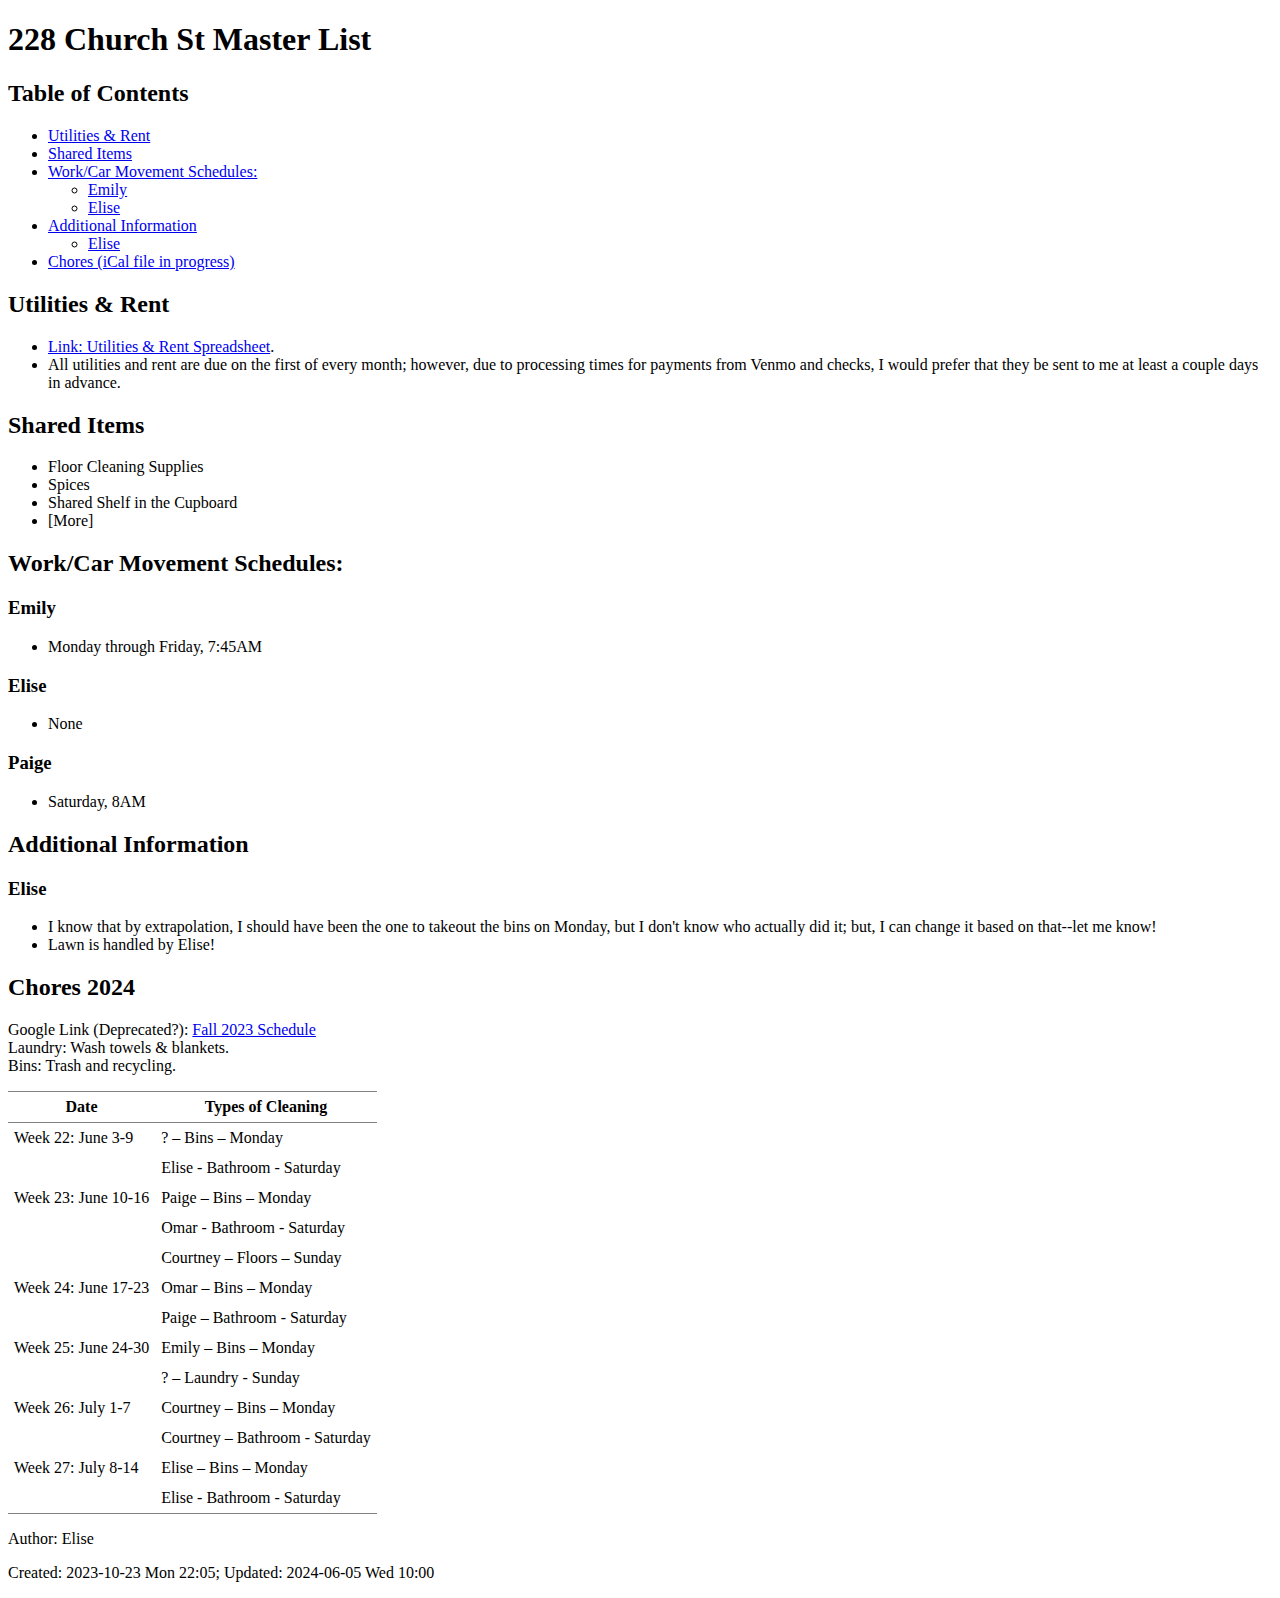
==== commit 82d1ff29: "minor spelling corrections" ====
--- a/228.html
+++ b/228.html
@@ -68,7 +68,7 @@
 <h3 id="org7deb7ff">Emily</h3>
 <div class="outline-text-3" id="text-org7deb7ff">
 <ul class="org-ul">
-<li>Monday through Friday, 7:45AMn<br /></li>
+<li>Monday through Friday, 7:45AM<br /></li>
 </ul>
 </div>
 </div>
@@ -97,7 +97,7 @@
 <p>
 <ul class="org-ul">
 <li>I know that by extrapolation, I should have been the one to takeout the bins on Monday, but I don't know who actually did it; but, I can change it based on that--let me know!<br /></li>
-<li>Lawn is handeled by Elise!</li>
+<li>Lawn is handled by Elise!</li>
 </ul>
 </p>
 </div>
